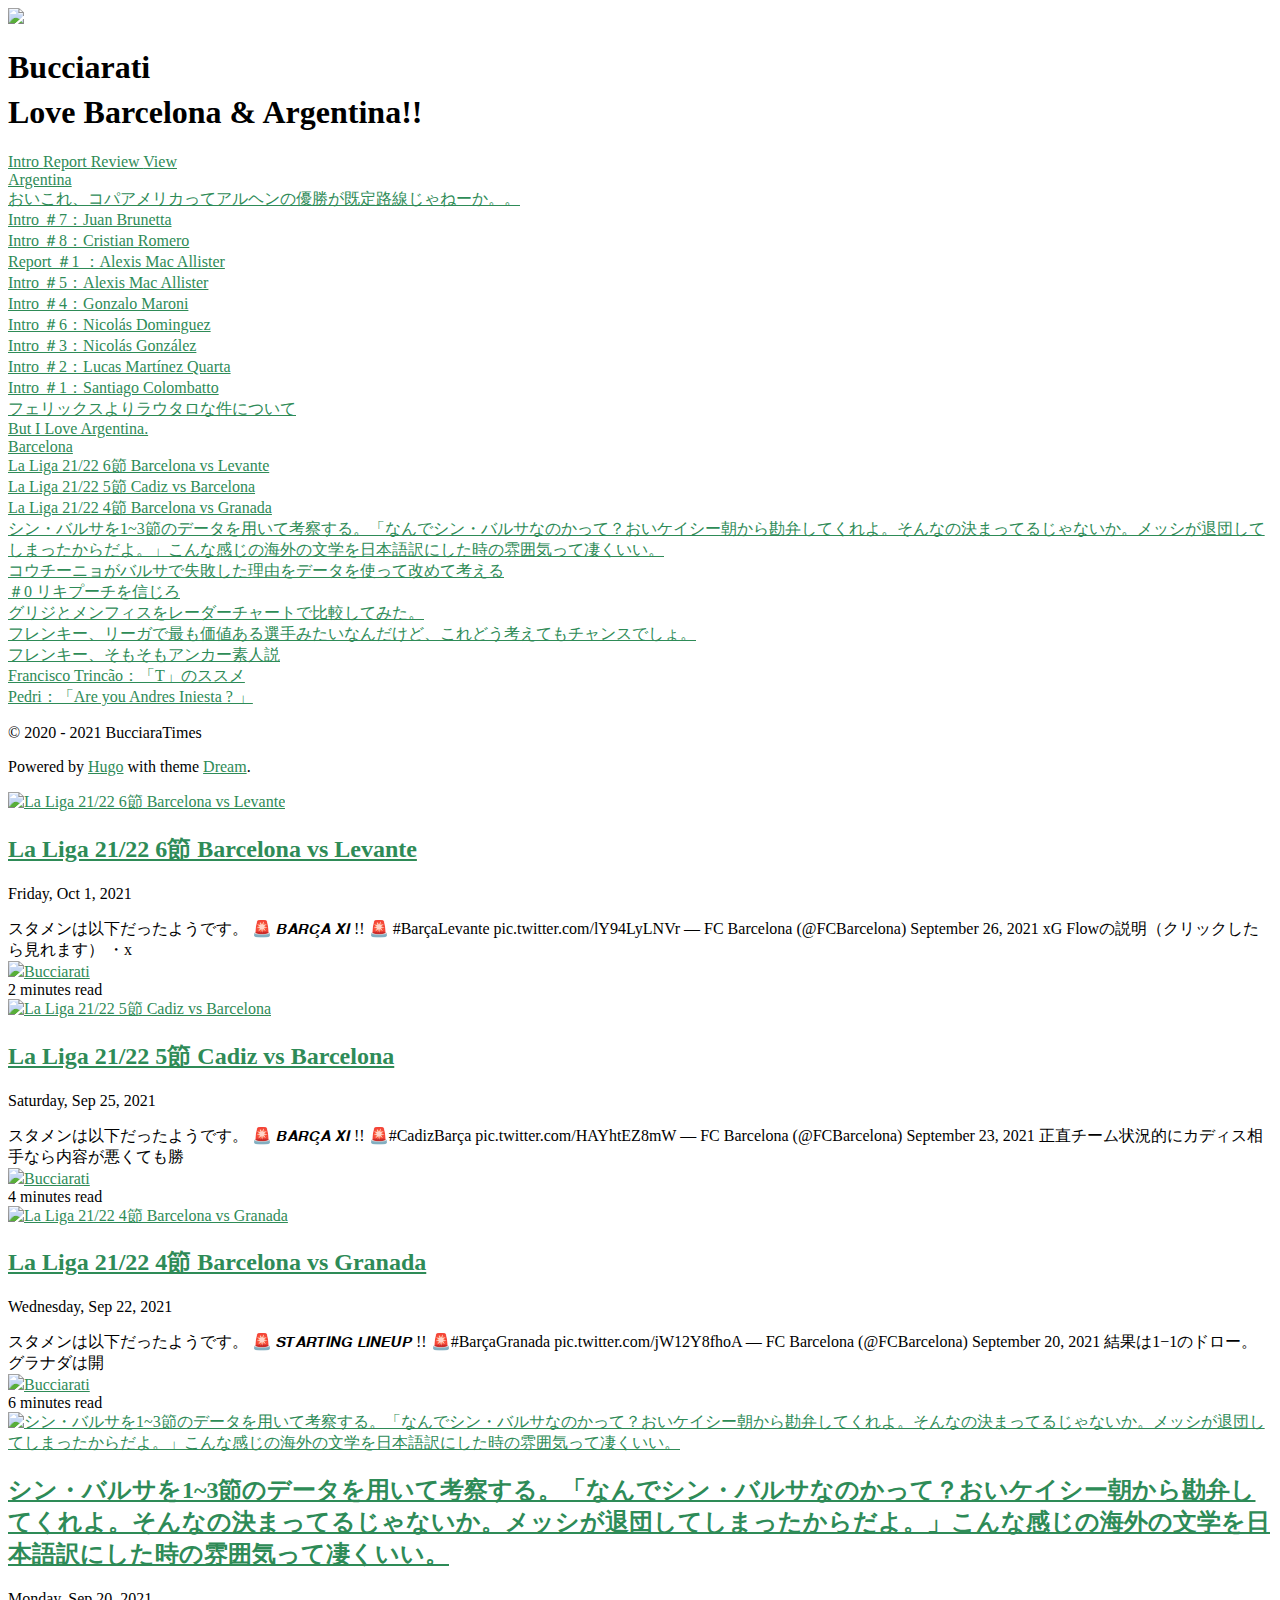
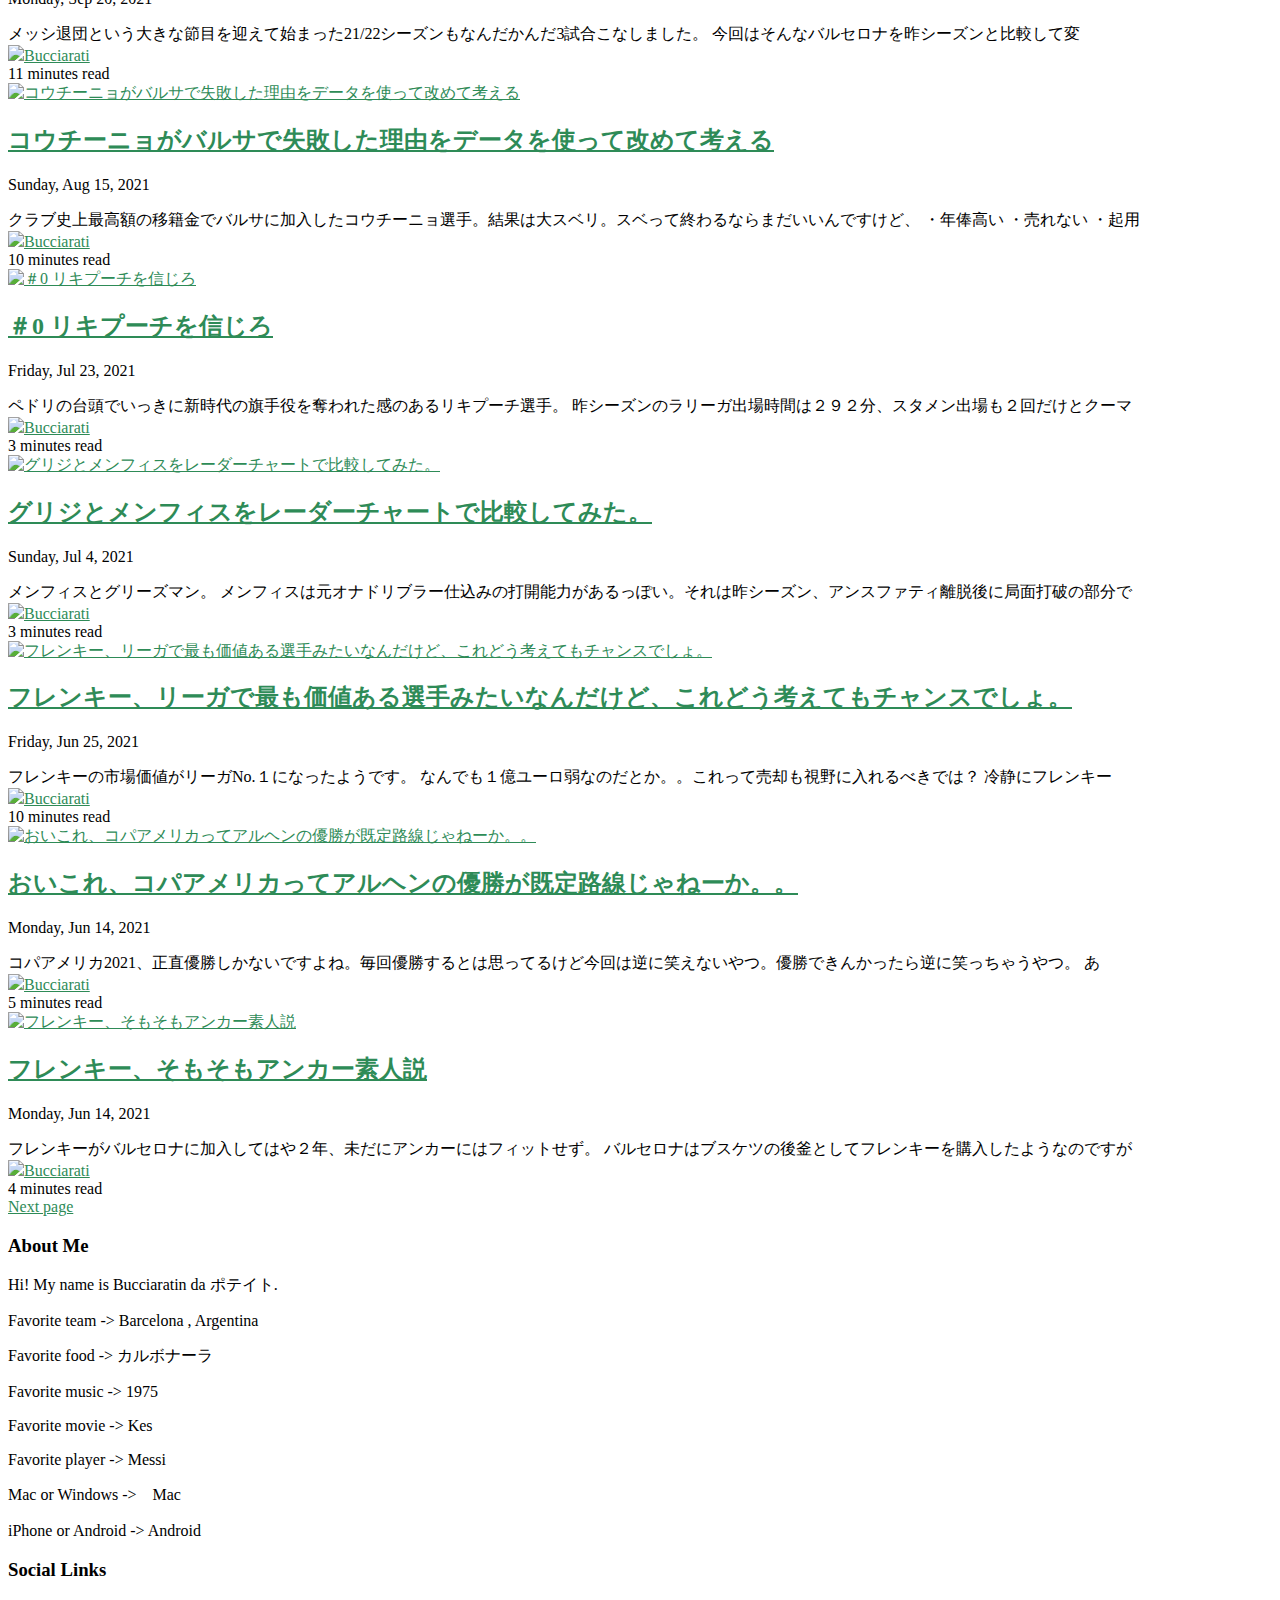
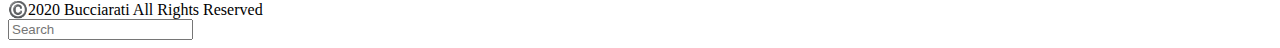
==== public/index.html @ 3378b1eb "settings image" ====
<!DOCTYPE html>
<html lang="ja">
  <head>
    <meta charset="UTF-8" />
    <meta name="viewport" content="width=device-width, initial-scale=1.0" />
    <meta http-equiv="X-UA-Compatible" content="ie=edge" />
    <title>Home | BucciaraTimes</title>

    



<meta name="author" content="Bucciarati" />
<meta name="description" content="Bucciaratimes is weblog site about Football, especially Argentina &amp; Barcelona" />



<meta name="generator" content="Hugo 0.80.0" />

<link rel="canonical" href="https://bucciaratimes.info/" />







  

  



<link rel="stylesheet" href="/css/semantic.min.css" />
<link rel="stylesheet" href="/css/icomoon.css" />
<link rel="stylesheet" href="/css/OverlayScrollbars.min.css" />
<link rel="stylesheet" href="/css/github-markdown.css" />
<link rel="stylesheet" href="/css/site.css" />

<style>
  a:hover {
    text-decoration: underline;
  }

  
  a {
    color: seagreen !important;
  }
  

  
  .inverted a,
  .inverted a:hover {
     color: skyblue !important;
  }
  

  
  body.default {
    

    
    background-image: url(/images/totoro024.jpg);
    
  }
  

  
  body.dark {
    

    
    background-image: url(/images/totoro042.jpg);
    
  }
  
</style>
     
    <link rel="stylesheet" href="/css/custom.css" />
  </head>

  <body class="default">
    
<nav class="ui secondary menu dream-menu">

  <div class="item">
    <i class="large link bullseye icon dream-flip-toggle" title="Flip it!"></i>
  </div>
  <div class="item">
    <i class="large link home icon" title="Home" onclick="window.location.href = 'https:\/\/bucciaratimes.info'"></i>
  </div>
  <div class="item">
    <i class="large link icon theme-switch" onclick="themeSwitch()"></i>
  </div>
  
  <div class="item">
    <i class="large link search icon" onclick="toggleSearch()"></i>
  </div>
  
</nav>

    <div class="flip-container">
      <div class="flipper">
        <section class="front">
          <div class="dream-max-width">
            
<div class="ui relaxed grid dream-grid">
  <div class="sixteen wide mobile eight wide tablet eight wide computer four wide large screen four wide widescreen column dream-column">
    <article class="dream-header">
  <section class="ui top attached center aligned segment">
    <div class="ui small circular image">
      
        <img src="/images/author.jpg">
      
    </div>

    
    <h1 class="ui medium header">
    
      Bucciarati
      <div class="sub header" style="margin-top: 0.5rem;">Love Barcelona &amp; Argentina!!</div>
    
    </h1>
    

    <div class="ui horizontal list">
      
      <a class="item" href="/posts">
        <i class="archive icon" title="Archives"></i>
      </a>
      
      <a class="item" href="/tags">
        <i class="tags icon" title="All Tags"></i>
      </a>
      <a class="item" href="/categories">
        <i class="th list icon" title="All Categories"></i>
      </a>
    </div>
  </section>

  
  <section class="ui attached center aligned segment dream-tags">
    
      
      
      <a class="ui label" href="/tags/intro/" title="Intro">
        Intro
      </a>
    
      
      
      <a class="ui label" href="/tags/report/" title="Report">
        Report
      </a>
    
      
      
      <a class="ui label" href="/tags/review/" title="Review">
        Review
      </a>
    
      
      
      <a class="ui label" href="/tags/view/" title="View">
        View
      </a>
    
  </section>
  

  
  <section class="ui attached segment dream-categories">
    <div class="ui accordion">
      
      
      
      
      

      
        

        
          <div class="title">
            <i class="dropdown icon"></i>
            
            
            <a class="item" href="/categories/argentina/" title="Argentina">
              Argentina
            </a>
          </div>
          <div class="content">
            <div class="ui list">
            
              <div class="item">
                <div class="content">
                  <a class="item" href="/posts/view/copaamerica2021/">おいこれ、コパアメリカってアルヘンの優勝が既定路線じゃねーか。。</a>
                </div>
              </div>
            
              <div class="item">
                <div class="content">
                  <a class="item" href="/posts/intro/brunetta_intro/">Intro ＃7：Juan Brunetta</a>
                </div>
              </div>
            
              <div class="item">
                <div class="content">
                  <a class="item" href="/posts/intro/romero_intro/">Intro ＃8：Cristian Romero</a>
                </div>
              </div>
            
              <div class="item">
                <div class="content">
                  <a class="item" href="/posts/report/mac_report/">Report ＃1 ：Alexis Mac Allister</a>
                </div>
              </div>
            
              <div class="item">
                <div class="content">
                  <a class="item" href="/posts/intro/mac_intro/">Intro ＃5：Alexis Mac Allister</a>
                </div>
              </div>
            
              <div class="item">
                <div class="content">
                  <a class="item" href="/posts/intro/maroni_intro/">Intro ＃4：Gonzalo Maroni</a>
                </div>
              </div>
            
              <div class="item">
                <div class="content">
                  <a class="item" href="/posts/intro/dominguez_intro/">Intro ＃6：Nicolás Dominguez</a>
                </div>
              </div>
            
              <div class="item">
                <div class="content">
                  <a class="item" href="/posts/intro/gonzalez_intro/">Intro ＃3：Nicolás González</a>
                </div>
              </div>
            
              <div class="item">
                <div class="content">
                  <a class="item" href="/posts/intro/quarta_intro/">Intro ＃2：Lucas Martínez Quarta</a>
                </div>
              </div>
            
              <div class="item">
                <div class="content">
                  <a class="item" href="/posts/intro/colombatto_intro/">Intro ＃1：Santiago Colombatto</a>
                </div>
              </div>
            
              <div class="item">
                <div class="content">
                  <a class="item" href="/posts/view/lautaro_view/">フェリックスよりラウタロな件について</a>
                </div>
              </div>
            
              <div class="item">
                <div class="content">
                  <a class="item" href="/posts/view/wcup1/">But I Love Argentina.</a>
                </div>
              </div>
            
            </div>
          </div>
        
      
        

        
          <div class="title">
            <i class="dropdown icon"></i>
            
            
            <a class="item" href="/categories/barcelona/" title="Barcelona">
              Barcelona
            </a>
          </div>
          <div class="content">
            <div class="ui list">
            
              <div class="item">
                <div class="content">
                  <a class="item" href="/posts/match/2122barcelona6/">La Liga 21/22 6節 Barcelona vs Levante</a>
                </div>
              </div>
            
              <div class="item">
                <div class="content">
                  <a class="item" href="/posts/match/2122barcelona5/">La Liga 21/22 5節 Cadiz vs Barcelona</a>
                </div>
              </div>
            
              <div class="item">
                <div class="content">
                  <a class="item" href="/posts/match/2122barcelona4/">La Liga 21/22 4節 Barcelona vs Granada</a>
                </div>
              </div>
            
              <div class="item">
                <div class="content">
                  <a class="item" href="/posts/match/new_barca/">シン・バルサを1~3節のデータを用いて考察する。「なんでシン・バルサなのかって？おいケイシー朝から勘弁してくれよ。そんなの決まってるじゃないか。メッシが退団してしまったからだよ。」こんな感じの海外の文学を日本語訳にした時の雰囲気って凄くいい。</a>
                </div>
              </div>
            
              <div class="item">
                <div class="content">
                  <a class="item" href="/posts/view/goodbyecoutinho/">コウチーニョがバルサで失敗した理由をデータを使って改めて考える</a>
                </div>
              </div>
            
              <div class="item">
                <div class="content">
                  <a class="item" href="/posts/view/trustriqui/">＃0 リキプーチを信じろ</a>
                </div>
              </div>
            
              <div class="item">
                <div class="content">
                  <a class="item" href="/posts/report/griezmemphisshot/">グリジとメンフィスをレーダーチャートで比較してみた。</a>
                </div>
              </div>
            
              <div class="item">
                <div class="content">
                  <a class="item" href="/posts/report/frenkieonsale/">フレンキー、リーガで最も価値ある選手みたいなんだけど、これどう考えてもチャンスでしょ。</a>
                </div>
              </div>
            
              <div class="item">
                <div class="content">
                  <a class="item" href="/posts/report/frenkie2021/">フレンキー、そもそもアンカー素人説</a>
                </div>
              </div>
            
              <div class="item">
                <div class="content">
                  <a class="item" href="/posts/view/trinc%C3%A3o_view/">Francisco Trincão：「T」のススメ</a>
                </div>
              </div>
            
              <div class="item">
                <div class="content">
                  <a class="item" href="/posts/view/pedri_view/">Pedri：「Are you Andres Iniesta ? 」</a>
                </div>
              </div>
            
            </div>
          </div>
        
      

      
    </div>
  </section>
  

  <section class="ui attached segment header-socials">
    <nav class="ui secondary menu dream-menu dream-socials">
  
    <div class="item">
      <a href="/index.xml">
        <i class=" rss square icon" title="RSS"></i>
      </a>
    </div>
  
  
    <div class="item">
      <a href="mailto:bucciaratimes@gmail.com">
        <i class=" mail icon" title="Email"></i>
      </a>
    </div>
  

  
    <div class="item">
      <a href="https://twitter.com/@Bucciaratimes" target="_blank">
        <i class=" twitter icon" title="Twitter"></i>
      </a>
    </div>
  

  

  

  

  

  

  

  
</nav>

  </section>

  <section class="ui bottom attached center aligned segment">
    
      <p>© 2020 - 2021 BucciaraTimes</p>
    

    <p>Powered by <a href="https://gohugo.io/" target="_blank">Hugo</a> with theme <a href="https://github.com/g1eny0ung/hugo-theme-dream" target="_blank">Dream</a>.</p>

    
  </section>
</article>

  </div>

  
  
  
    <div class="sixteen wide mobile eight wide tablet eight wide computer four wide large screen four wide widescreen column dream-column">
      <article class="ui attached segment card dream-card">
  <a class="image" href="https://bucciaratimes.info/posts/match/2122barcelona6/">
    
      <img src="/images/report/match2122_6/cover.jpg" alt="La Liga 21/22 6節 Barcelona vs Levante" />
    
  </a>

  <div class="content">
    <h2 class="ui medium header">
      <a href="/posts/match/2122barcelona6/">La Liga 21/22 6節 Barcelona vs Levante</a>
    </h2>
    <div class="meta">
      <p class="date">Friday, Oct 1, 2021</p>
    </div>
    <div class="description">
      スタメンは以下だったようです。 🚨 𝘽𝘼𝙍𝘾̧𝘼 𝙓𝙄 !! 🚨 #BarçaLevante pic.twitter.com/lY94LyLNVr &mdash; FC Barcelona (@FCBarcelona) September 26, 2021 xG Flowの説明（クリックしたら見れます） ・x
    </div>
  </div>

  <div class="extra content">
    <div class="author"><img class="ui avatar image" src="/images/author.jpg" /><a href="https://twitter.com/Bucciaratimes" target="_blank">Bucciarati</a></div>
    <div class="reading-time">
      <i class="clock icon"></i>2 minutes read</div>
  </div>
</article>

    </div>
  
    <div class="sixteen wide mobile eight wide tablet eight wide computer four wide large screen four wide widescreen column dream-column">
      <article class="ui attached segment card dream-card">
  <a class="image" href="https://bucciaratimes.info/posts/match/2122barcelona5/">
    
      <img src="/images/report/match2122_5/cover.jpg" alt="La Liga 21/22 5節 Cadiz vs Barcelona" />
    
  </a>

  <div class="content">
    <h2 class="ui medium header">
      <a href="/posts/match/2122barcelona5/">La Liga 21/22 5節 Cadiz vs Barcelona</a>
    </h2>
    <div class="meta">
      <p class="date">Saturday, Sep 25, 2021</p>
    </div>
    <div class="description">
      スタメンは以下だったようです。 🚨 𝘽𝘼𝙍𝘾̧𝘼 𝙓𝙄 !! 🚨#CadizBarça pic.twitter.com/HAYhtEZ8mW &mdash; FC Barcelona (@FCBarcelona) September 23, 2021 正直チーム状況的にカディス相手なら内容が悪くても勝
    </div>
  </div>

  <div class="extra content">
    <div class="author"><img class="ui avatar image" src="/images/author.jpg" /><a href="https://twitter.com/Bucciaratimes" target="_blank">Bucciarati</a></div>
    <div class="reading-time">
      <i class="clock icon"></i>4 minutes read</div>
  </div>
</article>

    </div>
  
    <div class="sixteen wide mobile eight wide tablet eight wide computer four wide large screen four wide widescreen column dream-column">
      <article class="ui attached segment card dream-card">
  <a class="image" href="https://bucciaratimes.info/posts/match/2122barcelona4/">
    
      <img src="/images/report/match2122_4/cover.jpg" alt="La Liga 21/22 4節 Barcelona vs Granada" />
    
  </a>

  <div class="content">
    <h2 class="ui medium header">
      <a href="/posts/match/2122barcelona4/">La Liga 21/22 4節 Barcelona vs Granada</a>
    </h2>
    <div class="meta">
      <p class="date">Wednesday, Sep 22, 2021</p>
    </div>
    <div class="description">
      スタメンは以下だったようです。 🚨 𝙎𝙏𝘼𝙍𝙏𝙄𝙉𝙂 𝙇𝙄𝙉𝙀𝙐𝙋 !! 🚨#BarçaGranada pic.twitter.com/jW12Y8fhoA &mdash; FC Barcelona (@FCBarcelona) September 20, 2021 結果は1−1のドロー。 グラナダは開
    </div>
  </div>

  <div class="extra content">
    <div class="author"><img class="ui avatar image" src="/images/author.jpg" /><a href="https://twitter.com/Bucciaratimes" target="_blank">Bucciarati</a></div>
    <div class="reading-time">
      <i class="clock icon"></i>6 minutes read</div>
  </div>
</article>

    </div>
  
    <div class="sixteen wide mobile eight wide tablet eight wide computer four wide large screen four wide widescreen column dream-column">
      <article class="ui attached segment card dream-card">
  <a class="image" href="https://bucciaratimes.info/posts/match/new_barca/">
    
      <img src="/images/report/match2122_123/cover.jpg" alt="シン・バルサを1~3節のデータを用いて考察する。「なんでシン・バルサなのかって？おいケイシー朝から勘弁してくれよ。そんなの決まってるじゃないか。メッシが退団してしまったからだよ。」こんな感じの海外の文学を日本語訳にした時の雰囲気って凄くいい。" />
    
  </a>

  <div class="content">
    <h2 class="ui medium header">
      <a href="/posts/match/new_barca/">シン・バルサを1~3節のデータを用いて考察する。「なんでシン・バルサなのかって？おいケイシー朝から勘弁してくれよ。そんなの決まってるじゃないか。メッシが退団してしまったからだよ。」こんな感じの海外の文学を日本語訳にした時の雰囲気って凄くいい。</a>
    </h2>
    <div class="meta">
      <p class="date">Monday, Sep 20, 2021</p>
    </div>
    <div class="description">
      メッシ退団という大きな節目を迎えて始まった21/22シーズンもなんだかんだ3試合こなしました。 今回はそんなバルセロナを昨シーズンと比較して変
    </div>
  </div>

  <div class="extra content">
    <div class="author"><img class="ui avatar image" src="/images/author.jpg" /><a href="https://twitter.com/Bucciaratimes" target="_blank">Bucciarati</a></div>
    <div class="reading-time">
      <i class="clock icon"></i>11 minutes read</div>
  </div>
</article>

    </div>
  
    <div class="sixteen wide mobile eight wide tablet eight wide computer four wide large screen four wide widescreen column dream-column">
      <article class="ui attached segment card dream-card">
  <a class="image" href="https://bucciaratimes.info/posts/view/goodbyecoutinho/">
    
      <img src="/images/coutinhoCover3.jpg" alt="コウチーニョがバルサで失敗した理由をデータを使って改めて考える" />
    
  </a>

  <div class="content">
    <h2 class="ui medium header">
      <a href="/posts/view/goodbyecoutinho/">コウチーニョがバルサで失敗した理由をデータを使って改めて考える</a>
    </h2>
    <div class="meta">
      <p class="date">Sunday, Aug 15, 2021</p>
    </div>
    <div class="description">
      クラブ史上最高額の移籍金でバルサに加入したコウチーニョ選手。結果は大スベリ。スベって終わるならまだいいんですけど、 ・年俸高い ・売れない ・起用
    </div>
  </div>

  <div class="extra content">
    <div class="author"><img class="ui avatar image" src="/images/author.jpg" /><a href="https://twitter.com/Bucciaratimes" target="_blank">Bucciarati</a></div>
    <div class="reading-time">
      <i class="clock icon"></i>10 minutes read</div>
  </div>
</article>

    </div>
  
    <div class="sixteen wide mobile eight wide tablet eight wide computer four wide large screen four wide widescreen column dream-column">
      <article class="ui attached segment card dream-card">
  <a class="image" href="https://bucciaratimes.info/posts/view/trustriqui/">
    
      <img src="/images/riquiImage3.jpg" alt="＃0 リキプーチを信じろ" />
    
  </a>

  <div class="content">
    <h2 class="ui medium header">
      <a href="/posts/view/trustriqui/">＃0 リキプーチを信じろ</a>
    </h2>
    <div class="meta">
      <p class="date">Friday, Jul 23, 2021</p>
    </div>
    <div class="description">
      ペドリの台頭でいっきに新時代の旗手役を奪われた感のあるリキプーチ選手。 昨シーズンのラリーガ出場時間は２９２分、スタメン出場も２回だけとクーマ
    </div>
  </div>

  <div class="extra content">
    <div class="author"><img class="ui avatar image" src="/images/author.jpg" /><a href="https://twitter.com/Bucciaratimes" target="_blank">Bucciarati</a></div>
    <div class="reading-time">
      <i class="clock icon"></i>3 minutes read</div>
  </div>
</article>

    </div>
  
    <div class="sixteen wide mobile eight wide tablet eight wide computer four wide large screen four wide widescreen column dream-column">
      <article class="ui attached segment card dream-card">
  <a class="image" href="https://bucciaratimes.info/posts/report/griezmemphisshot/">
    
      <img src="/images/report/griDe2.png" alt="グリジとメンフィスをレーダーチャートで比較してみた。" />
    
  </a>

  <div class="content">
    <h2 class="ui medium header">
      <a href="/posts/report/griezmemphisshot/">グリジとメンフィスをレーダーチャートで比較してみた。</a>
    </h2>
    <div class="meta">
      <p class="date">Sunday, Jul 4, 2021</p>
    </div>
    <div class="description">
      メンフィスとグリーズマン。 メンフィスは元オナドリブラー仕込みの打開能力があるっぽい。それは昨シーズン、アンスファティ離脱後に局面打破の部分で
    </div>
  </div>

  <div class="extra content">
    <div class="author"><img class="ui avatar image" src="/images/author.jpg" /><a href="https://twitter.com/Bucciaratimes" target="_blank">Bucciarati</a></div>
    <div class="reading-time">
      <i class="clock icon"></i>3 minutes read</div>
  </div>
</article>

    </div>
  
    <div class="sixteen wide mobile eight wide tablet eight wide computer four wide large screen four wide widescreen column dream-column">
      <article class="ui attached segment card dream-card">
  <a class="image" href="https://bucciaratimes.info/posts/report/frenkieonsale/">
    
      <img src="/images/report/frenkie_cover2.jpg" alt="フレンキー、リーガで最も価値ある選手みたいなんだけど、これどう考えてもチャンスでしょ。" />
    
  </a>

  <div class="content">
    <h2 class="ui medium header">
      <a href="/posts/report/frenkieonsale/">フレンキー、リーガで最も価値ある選手みたいなんだけど、これどう考えてもチャンスでしょ。</a>
    </h2>
    <div class="meta">
      <p class="date">Friday, Jun 25, 2021</p>
    </div>
    <div class="description">
      フレンキーの市場価値がリーガNo.１になったようです。 なんでも１億ユーロ弱なのだとか。。これって売却も視野に入れるべきでは？ 冷静にフレンキー
    </div>
  </div>

  <div class="extra content">
    <div class="author"><img class="ui avatar image" src="/images/author.jpg" /><a href="https://twitter.com/Bucciaratimes" target="_blank">Bucciarati</a></div>
    <div class="reading-time">
      <i class="clock icon"></i>10 minutes read</div>
  </div>
</article>

    </div>
  
    <div class="sixteen wide mobile eight wide tablet eight wide computer four wide large screen four wide widescreen column dream-column">
      <article class="ui attached segment card dream-card">
  <a class="image" href="https://bucciaratimes.info/posts/view/copaamerica2021/">
    
      <img src="/images/argenCopa.jpeg" alt="おいこれ、コパアメリカってアルヘンの優勝が既定路線じゃねーか。。" />
    
  </a>

  <div class="content">
    <h2 class="ui medium header">
      <a href="/posts/view/copaamerica2021/">おいこれ、コパアメリカってアルヘンの優勝が既定路線じゃねーか。。</a>
    </h2>
    <div class="meta">
      <p class="date">Monday, Jun 14, 2021</p>
    </div>
    <div class="description">
      コパアメリカ2021、正直優勝しかないですよね。毎回優勝するとは思ってるけど今回は逆に笑えないやつ。優勝できんかったら逆に笑っちゃうやつ。 あ
    </div>
  </div>

  <div class="extra content">
    <div class="author"><img class="ui avatar image" src="/images/author.jpg" /><a href="https://twitter.com/Bucciaratimes" target="_blank">Bucciarati</a></div>
    <div class="reading-time">
      <i class="clock icon"></i>5 minutes read</div>
  </div>
</article>

    </div>
  
    <div class="sixteen wide mobile eight wide tablet eight wide computer four wide large screen four wide widescreen column dream-column">
      <article class="ui attached segment card dream-card">
  <a class="image" href="https://bucciaratimes.info/posts/report/frenkie2021/">
    
      <img src="/images/frenkieImage2.jpg" alt="フレンキー、そもそもアンカー素人説" />
    
  </a>

  <div class="content">
    <h2 class="ui medium header">
      <a href="/posts/report/frenkie2021/">フレンキー、そもそもアンカー素人説</a>
    </h2>
    <div class="meta">
      <p class="date">Monday, Jun 14, 2021</p>
    </div>
    <div class="description">
      フレンキーがバルセロナに加入してはや２年、未だにアンカーにはフィットせず。 バルセロナはブスケツの後釜としてフレンキーを購入したようなのですが
    </div>
  </div>

  <div class="extra content">
    <div class="author"><img class="ui avatar image" src="/images/author.jpg" /><a href="https://twitter.com/Bucciaratimes" target="_blank">Bucciarati</a></div>
    <div class="reading-time">
      <i class="clock icon"></i>4 minutes read</div>
  </div>
</article>

    </div>
  

  <div class="sixteen wide mobile eight wide tablet eight wide computer four wide large screen four wide widescreen column dream-column">
    


<article class="ui attached center aligned segment card dream-card">
  <div class="content">
    <div class="ui medium header">
      <a href="/page/2/" title="Next page">
        Next page
      </a>
    </div>
  </div>
</article>


  </div>
</div>

          </div>
        </section>
        <section class="back">
          <div class="dream-max-width">
            <div class="ui centered relaxed grid dream-grid dream-back">
  
  
  
    <section class="sixteen wide mobile eight wide tablet four wide computer column dream-column">
      <article>
        <div class="ui top attached segment">
          <h3 class="ui header">About Me</h3>
        </div>
        <div class="ui bottom attached segment markdown-body">
          <p>Hi! My name is Bucciaratin da ポテイト.</p>
<p>Favorite team -&gt; Barcelona , Argentina</p>
<p>Favorite food -&gt; カルボナーラ</p>
<p>Favorite music -&gt; 1975</p>
<p>Favorite movie -&gt; Kes</p>
<p>Favorite player -&gt; Messi</p>
<p>Mac or Windows -&gt;　Mac</p>
<p>iPhone or Android -&gt; Android</p>

        </div>
      </article>
    </section>
  

  <section class="sixteen wide mobile eight wide tablet four wide computer column dream-column">
    <article>
      <div class="ui top attached segment">
        <h3 class="ui header">Social Links</h3>
      </div>
      <div class="ui bottom attached segment">
        <nav class="ui secondary menu dream-menu dream-socials">
  
    <div class="item">
      <a href="/index.xml">
        <i class="large rss square icon" title="RSS"></i>
      </a>
    </div>
  
  
    <div class="item">
      <a href="mailto:bucciaratimes@gmail.com">
        <i class="large mail icon" title="Email"></i>
      </a>
    </div>
  

  
    <div class="item">
      <a href="https://twitter.com/@Bucciaratimes" target="_blank">
        <i class="large twitter icon" title="Twitter"></i>
      </a>
    </div>
  

  

  

  

  

  

  

  
</nav>

      </div>
    </article>
  </section>

  <section class="sixteen wide mobile eight wide tablet four wide computer column dream-column">
    
      <footer class="ui segment">
        ©️2020 Bucciarati All Rights Reserved
      </footer>
    
  </section>

  
    
      <section class="sixteen wide mobile eight wide tablet eight wide computer column dream-column">
        <footer class="ui segment">
          <div id="disqus_thread"></div>
          <script>
            


            var disqus_config = function () {
              this.page.url = 'https:\/\/bucciaratimes.info\/';  
              this.page.identifier = '/'; 
            };

            (function() { 
              var d = document, s = d.createElement('script');
              s.src = 'https://' + 'Bucciarati' + '.disqus.com/embed.js';
              s.setAttribute('data-timestamp', +new Date());
              (d.head || d.body).appendChild(s);
            })();
          </script>
          <noscript>Please enable JavaScript to view the <a href="https://disqus.com/?ref_noscript">comments powered by Disqus.</a></noscript>
        </footer>
      </section>
    
  
</div>

          </div>
        </section>
      </div>
    </div>

    <script>
  window.defaultDark =  true 
  window.backgroundDark = ""
  window.backgroundImageDark = "/images/totoro042.jpg"
  window.darkNav =  true 
  window.hasTwitterEmbed =  true 

  if (window.hasTwitterEmbed) {
    
    window.twttr = (function (d, s, id) {
      var js,
        fjs = d.getElementsByTagName(s)[0],
        t = window.twttr || {}
      if (d.getElementById(id)) return t
      js = d.createElement(s)
      js.id = id
      js.src = 'https://platform.twitter.com/widgets.js'
      fjs.parentNode.insertBefore(js, fjs)

      t._e = []
      t.ready = function (f) {
        t._e.push(f)
      }

      return t
    })(document, 'script', 'twitter-wjs')
  }
</script>
<script src="/js/jquery.min.js"></script>
<script src="/js/semantic.min.js"></script>
<script src="/js/jquery.overlayScrollbars.min.js"></script>
<script src="/js/header.js"></script>
<script src="/js/main.js"></script>
<script src="/js/theme.js"></script>

    
<script src="/js/imagesloaded.pkgd.min.js"></script>
<script src="/js/masonry.pkgd.min.js"></script>
<script src="/js/grid.js"></script>


    
      <div class="ui inverted segment" id="dream-search">
  <div class="ui search">
    <div class="ui transparent input">
      <input class="prompt" type="text" placeholder="Search" />
    </div>
    <div class="results"></div>
  </div>
</div>
<script>
  $(document).ready(function () {
    $.getJSON('https:\/\/bucciaratimes.info/index.json', function (data) {
      $('.ui.search').search({
        source: data,
        searchFields: ['title'],
        showNoResults: true,
      })
    })
  })
</script>
<script src="/js/search.js"></script>

    

    

    
      
<script type="application/javascript">
var doNotTrack = false;
if (!doNotTrack) {
	window.ga=window.ga||function(){(ga.q=ga.q||[]).push(arguments)};ga.l=+new Date;
	ga('create', 'UA-190315712-1', 'auto');
	
	ga('send', 'pageview');
}
</script>
<script async src='https://www.google-analytics.com/analytics.js'></script>

    
  </body>
</html>
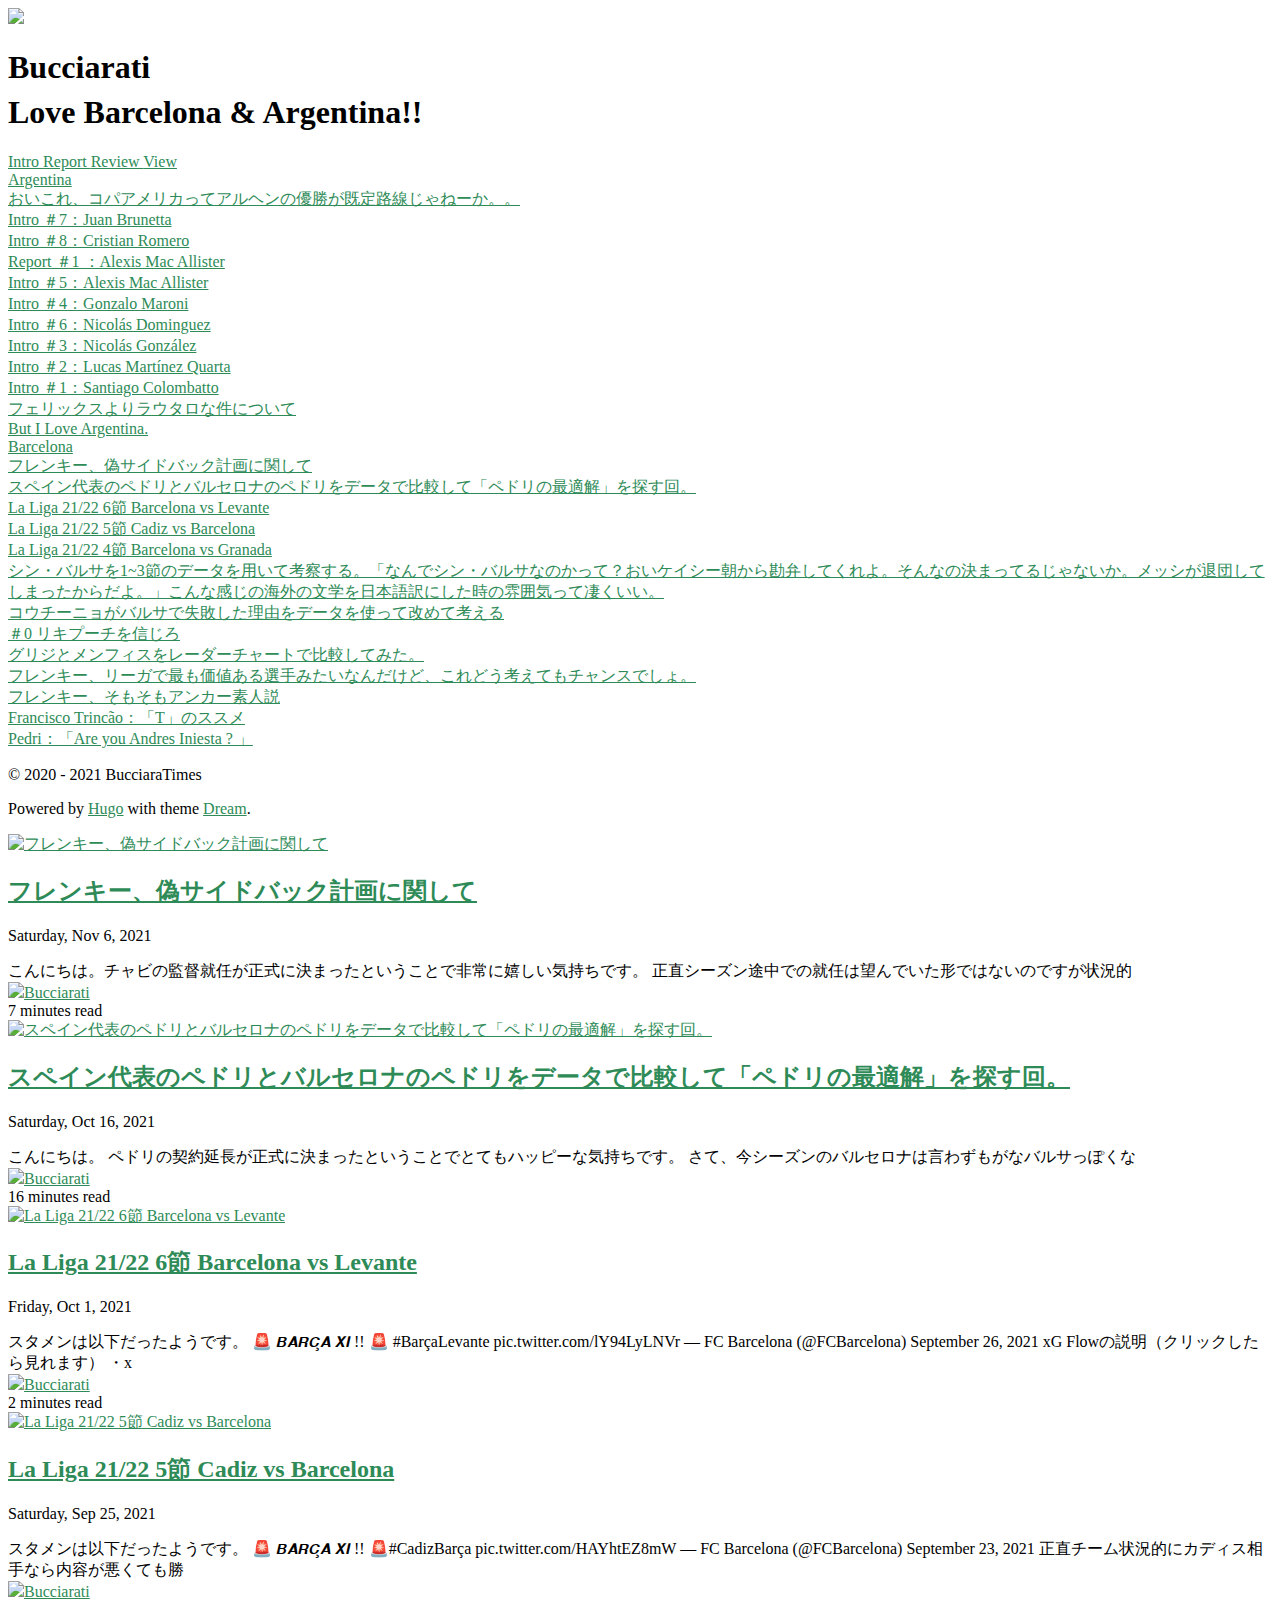
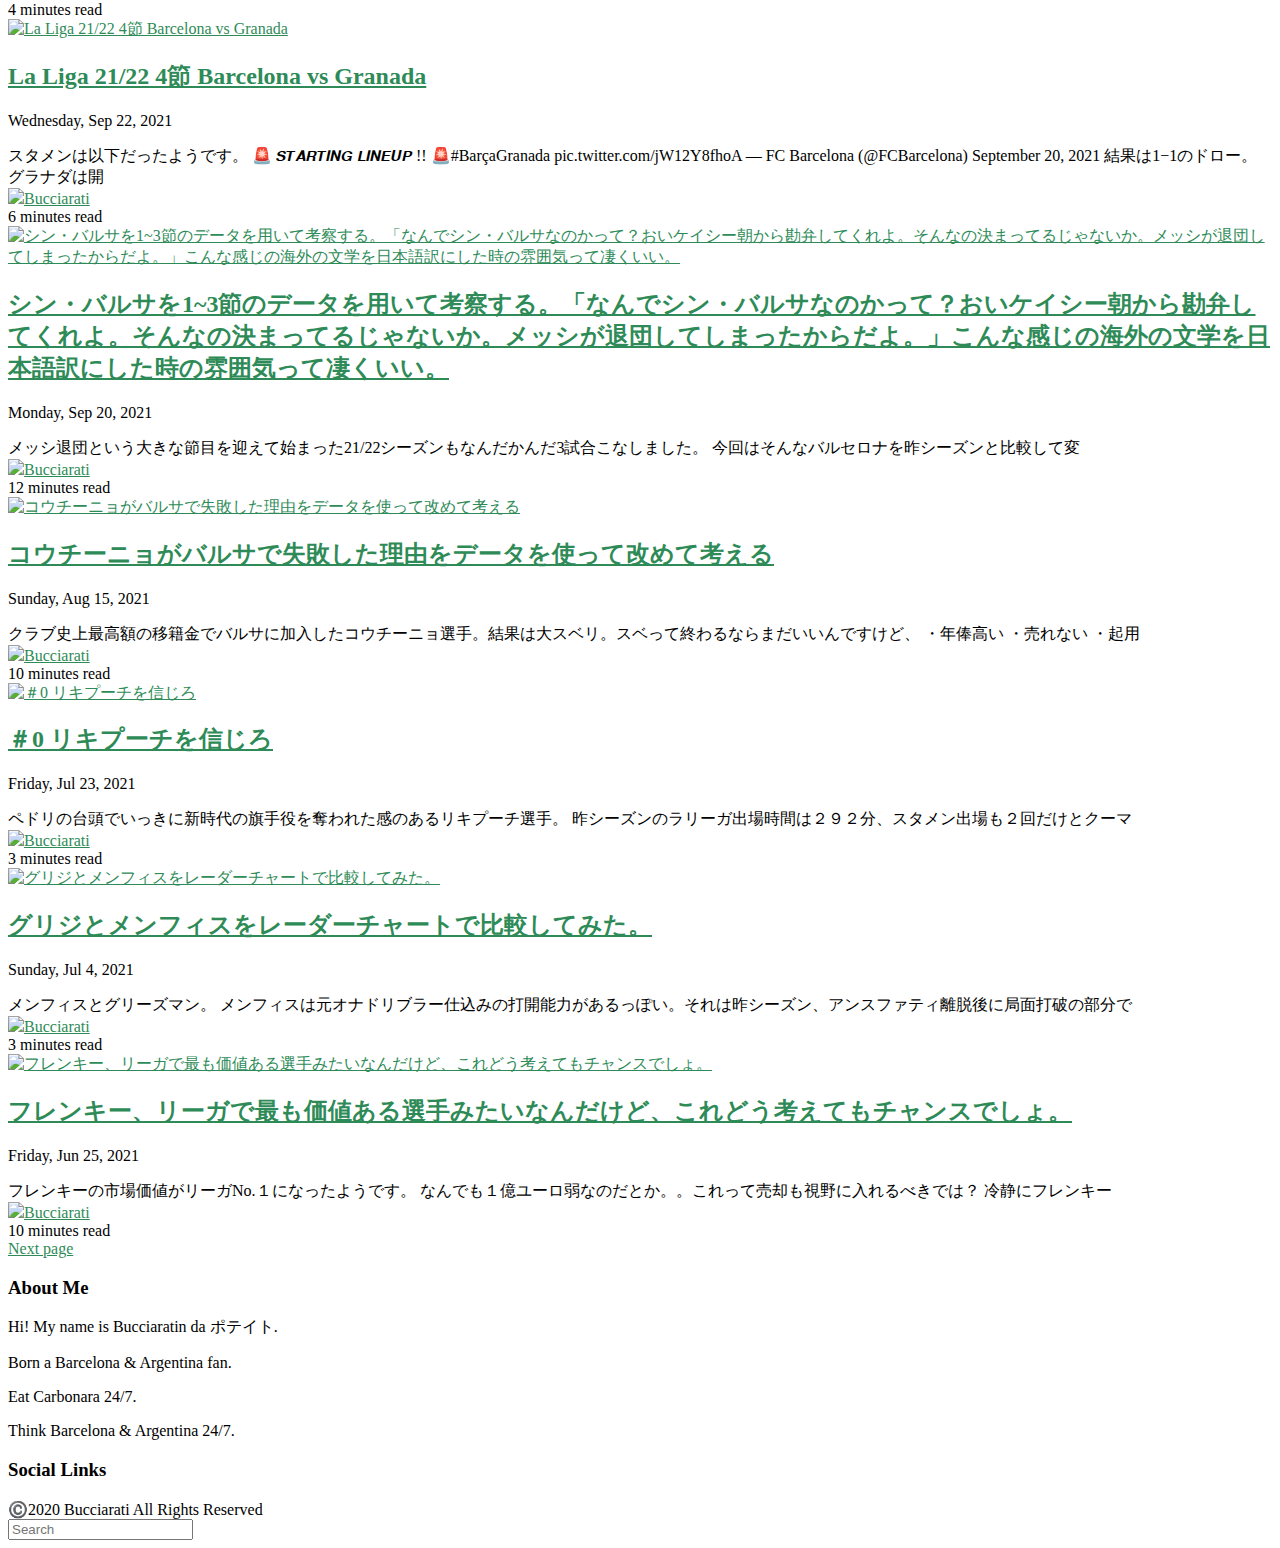
==== commit 33c380a8: "repair foldar name" ====
--- a/public/index.html
+++ b/public/index.html
@@ -25,9 +25,9 @@
 
 
 
-  
-
-  
+
+
+
 
 
 
@@ -194,7 +194,7 @@
             
               <div class="item">
                 <div class="content">
-                  <a class="item" href="/posts/view/copaamerica2021/">おいこれ、コパアメリカってアルヘンの優勝が既定路線じゃねーか。。</a>
+                  <a class="item" href="/posts/report/copaargen2021/">おいこれ、コパアメリカってアルヘンの優勝が既定路線じゃねーか。。</a>
                 </div>
               </div>
             
@@ -254,13 +254,13 @@
             
               <div class="item">
                 <div class="content">
-                  <a class="item" href="/posts/view/lautaro_view/">フェリックスよりラウタロな件について</a>
-                </div>
-              </div>
-            
-              <div class="item">
-                <div class="content">
-                  <a class="item" href="/posts/view/wcup1/">But I Love Argentina.</a>
+                  <a class="item" href="/posts/report/lautarofelix/">フェリックスよりラウタロな件について</a>
+                </div>
+              </div>
+            
+              <div class="item">
+                <div class="content">
+                  <a class="item" href="/posts/report/roadtovictory0/">But I Love Argentina.</a>
                 </div>
               </div>
             
@@ -284,6 +284,18 @@
             
               <div class="item">
                 <div class="content">
+                  <a class="item" href="/posts/report/frenkieinvertedfullback/">フレンキー、偽サイドバック計画に関して</a>
+                </div>
+              </div>
+            
+              <div class="item">
+                <div class="content">
+                  <a class="item" href="/posts/report/pedridiffbancaspain/">スペイン代表のペドリとバルセロナのペドリをデータで比較して「ペドリの最適解」を探す回。</a>
+                </div>
+              </div>
+            
+              <div class="item">
+                <div class="content">
                   <a class="item" href="/posts/match/2122barcelona6/">La Liga 21/22 6節 Barcelona vs Levante</a>
                 </div>
               </div>
@@ -302,25 +314,25 @@
             
               <div class="item">
                 <div class="content">
-                  <a class="item" href="/posts/match/new_barca/">シン・バルサを1~3節のデータを用いて考察する。「なんでシン・バルサなのかって？おいケイシー朝から勘弁してくれよ。そんなの決まってるじゃないか。メッシが退団してしまったからだよ。」こんな感じの海外の文学を日本語訳にした時の雰囲気って凄くいい。</a>
-                </div>
-              </div>
-            
-              <div class="item">
-                <div class="content">
-                  <a class="item" href="/posts/view/goodbyecoutinho/">コウチーニョがバルサで失敗した理由をデータを使って改めて考える</a>
-                </div>
-              </div>
-            
-              <div class="item">
-                <div class="content">
-                  <a class="item" href="/posts/view/trustriqui/">＃0 リキプーチを信じろ</a>
-                </div>
-              </div>
-            
-              <div class="item">
-                <div class="content">
-                  <a class="item" href="/posts/report/griezmemphisshot/">グリジとメンフィスをレーダーチャートで比較してみた。</a>
+                  <a class="item" href="/posts/match/2122new_barca/">シン・バルサを1~3節のデータを用いて考察する。「なんでシン・バルサなのかって？おいケイシー朝から勘弁してくれよ。そんなの決まってるじゃないか。メッシが退団してしまったからだよ。」こんな感じの海外の文学を日本語訳にした時の雰囲気って凄くいい。</a>
+                </div>
+              </div>
+            
+              <div class="item">
+                <div class="content">
+                  <a class="item" href="/posts/report/goodbyecoutinho/">コウチーニョがバルサで失敗した理由をデータを使って改めて考える</a>
+                </div>
+              </div>
+            
+              <div class="item">
+                <div class="content">
+                  <a class="item" href="/posts/report/trustriqui/">＃0 リキプーチを信じろ</a>
+                </div>
+              </div>
+            
+              <div class="item">
+                <div class="content">
+                  <a class="item" href="/posts/report/shotcomparegrimem/">グリジとメンフィスをレーダーチャートで比較してみた。</a>
                 </div>
               </div>
             
@@ -332,19 +344,19 @@
             
               <div class="item">
                 <div class="content">
-                  <a class="item" href="/posts/report/frenkie2021/">フレンキー、そもそもアンカー素人説</a>
-                </div>
-              </div>
-            
-              <div class="item">
-                <div class="content">
-                  <a class="item" href="/posts/view/trinc%C3%A3o_view/">Francisco Trincão：「T」のススメ</a>
-                </div>
-              </div>
-            
-              <div class="item">
-                <div class="content">
-                  <a class="item" href="/posts/view/pedri_view/">Pedri：「Are you Andres Iniesta ? 」</a>
+                  <a class="item" href="/posts/report/frenkiepivotebiginner/">フレンキー、そもそもアンカー素人説</a>
+                </div>
+              </div>
+            
+              <div class="item">
+                <div class="content">
+                  <a class="item" href="/posts/report/trincaoisnewstar/">Francisco Trincão：「T」のススメ</a>
+                </div>
+              </div>
+            
+              <div class="item">
+                <div class="content">
+                  <a class="item" href="/posts/report/pedriisnewiniesta/">Pedri：「Are you Andres Iniesta ? 」</a>
                 </div>
               </div>
             
@@ -415,6 +427,64 @@
 
   
   
+  
+    <div class="sixteen wide mobile eight wide tablet eight wide computer four wide large screen four wide widescreen column dream-column">
+      <article class="ui attached segment card dream-card">
+  <a class="image" href="https://bucciaratimes.info/posts/report/frenkieinvertedfullback/">
+    
+      <img src="/images/report/frenkie3BackSis/cover.jpg" alt="フレンキー、偽サイドバック計画に関して" />
+    
+  </a>
+
+  <div class="content">
+    <h2 class="ui medium header">
+      <a href="/posts/report/frenkieinvertedfullback/">フレンキー、偽サイドバック計画に関して</a>
+    </h2>
+    <div class="meta">
+      <p class="date">Saturday, Nov 6, 2021</p>
+    </div>
+    <div class="description">
+      こんにちは。チャビの監督就任が正式に決まったということで非常に嬉しい気持ちです。 正直シーズン途中での就任は望んでいた形ではないのですが状況的
+    </div>
+  </div>
+
+  <div class="extra content">
+    <div class="author"><img class="ui avatar image" src="/images/author.jpg" /><a href="https://twitter.com/Bucciaratimes" target="_blank">Bucciarati</a></div>
+    <div class="reading-time">
+      <i class="clock icon"></i>7 minutes read</div>
+  </div>
+</article>
+
+    </div>
+  
+    <div class="sixteen wide mobile eight wide tablet eight wide computer four wide large screen four wide widescreen column dream-column">
+      <article class="ui attached segment card dream-card">
+  <a class="image" href="https://bucciaratimes.info/posts/report/pedridiffbancaspain/">
+    
+      <img src="/images/report/pedriFor/cover.jpg" alt="スペイン代表のペドリとバルセロナのペドリをデータで比較して「ペドリの最適解」を探す回。" />
+    
+  </a>
+
+  <div class="content">
+    <h2 class="ui medium header">
+      <a href="/posts/report/pedridiffbancaspain/">スペイン代表のペドリとバルセロナのペドリをデータで比較して「ペドリの最適解」を探す回。</a>
+    </h2>
+    <div class="meta">
+      <p class="date">Saturday, Oct 16, 2021</p>
+    </div>
+    <div class="description">
+      こんにちは。 ペドリの契約延長が正式に決まったということでとてもハッピーな気持ちです。 さて、今シーズンのバルセロナは言わずもがなバルサっぽくな
+    </div>
+  </div>
+
+  <div class="extra content">
+    <div class="author"><img class="ui avatar image" src="/images/author.jpg" /><a href="https://twitter.com/Bucciaratimes" target="_blank">Bucciarati</a></div>
+    <div class="reading-time">
+      <i class="clock icon"></i>16 minutes read</div>
+  </div>
+</article>
+
+    </div>
   
     <div class="sixteen wide mobile eight wide tablet eight wide computer four wide large screen four wide widescreen column dream-column">
       <article class="ui attached segment card dream-card">
@@ -505,7 +575,7 @@
   
     <div class="sixteen wide mobile eight wide tablet eight wide computer four wide large screen four wide widescreen column dream-column">
       <article class="ui attached segment card dream-card">
-  <a class="image" href="https://bucciaratimes.info/posts/match/new_barca/">
+  <a class="image" href="https://bucciaratimes.info/posts/match/2122new_barca/">
     
       <img src="/images/report/match2122_123/cover.jpg" alt="シン・バルサを1~3節のデータを用いて考察する。「なんでシン・バルサなのかって？おいケイシー朝から勘弁してくれよ。そんなの決まってるじゃないか。メッシが退団してしまったからだよ。」こんな感じの海外の文学を日本語訳にした時の雰囲気って凄くいい。" />
     
@@ -513,7 +583,7 @@
 
   <div class="content">
     <h2 class="ui medium header">
-      <a href="/posts/match/new_barca/">シン・バルサを1~3節のデータを用いて考察する。「なんでシン・バルサなのかって？おいケイシー朝から勘弁してくれよ。そんなの決まってるじゃないか。メッシが退団してしまったからだよ。」こんな感じの海外の文学を日本語訳にした時の雰囲気って凄くいい。</a>
+      <a href="/posts/match/2122new_barca/">シン・バルサを1~3節のデータを用いて考察する。「なんでシン・バルサなのかって？おいケイシー朝から勘弁してくれよ。そんなの決まってるじゃないか。メッシが退団してしまったからだよ。」こんな感じの海外の文学を日本語訳にした時の雰囲気って凄くいい。</a>
     </h2>
     <div class="meta">
       <p class="date">Monday, Sep 20, 2021</p>
@@ -526,7 +596,7 @@
   <div class="extra content">
     <div class="author"><img class="ui avatar image" src="/images/author.jpg" /><a href="https://twitter.com/Bucciaratimes" target="_blank">Bucciarati</a></div>
     <div class="reading-time">
-      <i class="clock icon"></i>11 minutes read</div>
+      <i class="clock icon"></i>12 minutes read</div>
   </div>
 </article>
 
@@ -534,15 +604,15 @@
   
     <div class="sixteen wide mobile eight wide tablet eight wide computer four wide large screen four wide widescreen column dream-column">
       <article class="ui attached segment card dream-card">
-  <a class="image" href="https://bucciaratimes.info/posts/view/goodbyecoutinho/">
-    
-      <img src="/images/coutinhoCover3.jpg" alt="コウチーニョがバルサで失敗した理由をデータを使って改めて考える" />
+  <a class="image" href="https://bucciaratimes.info/posts/report/goodbyecoutinho/">
+    
+      <img src="/images/report/coutinhoWy/cover.jpg" alt="コウチーニョがバルサで失敗した理由をデータを使って改めて考える" />
     
   </a>
 
   <div class="content">
     <h2 class="ui medium header">
-      <a href="/posts/view/goodbyecoutinho/">コウチーニョがバルサで失敗した理由をデータを使って改めて考える</a>
+      <a href="/posts/report/goodbyecoutinho/">コウチーニョがバルサで失敗した理由をデータを使って改めて考える</a>
     </h2>
     <div class="meta">
       <p class="date">Sunday, Aug 15, 2021</p>
@@ -563,15 +633,15 @@
   
     <div class="sixteen wide mobile eight wide tablet eight wide computer four wide large screen four wide widescreen column dream-column">
       <article class="ui attached segment card dream-card">
-  <a class="image" href="https://bucciaratimes.info/posts/view/trustriqui/">
-    
-      <img src="/images/riquiImage3.jpg" alt="＃0 リキプーチを信じろ" />
+  <a class="image" href="https://bucciaratimes.info/posts/report/trustriqui/">
+    
+      <img src="/images/trustRiqui/riquiImage3.jpg" alt="＃0 リキプーチを信じろ" />
     
   </a>
 
   <div class="content">
     <h2 class="ui medium header">
-      <a href="/posts/view/trustriqui/">＃0 リキプーチを信じろ</a>
+      <a href="/posts/report/trustriqui/">＃0 リキプーチを信じろ</a>
     </h2>
     <div class="meta">
       <p class="date">Friday, Jul 23, 2021</p>
@@ -592,15 +662,15 @@
   
     <div class="sixteen wide mobile eight wide tablet eight wide computer four wide large screen four wide widescreen column dream-column">
       <article class="ui attached segment card dream-card">
-  <a class="image" href="https://bucciaratimes.info/posts/report/griezmemphisshot/">
-    
-      <img src="/images/report/griDe2.png" alt="グリジとメンフィスをレーダーチャートで比較してみた。" />
+  <a class="image" href="https://bucciaratimes.info/posts/report/shotcomparegrimem/">
+    
+      <img src="/images/report/griMem/griDe2.png" alt="グリジとメンフィスをレーダーチャートで比較してみた。" />
     
   </a>
 
   <div class="content">
     <h2 class="ui medium header">
-      <a href="/posts/report/griezmemphisshot/">グリジとメンフィスをレーダーチャートで比較してみた。</a>
+      <a href="/posts/report/shotcomparegrimem/">グリジとメンフィスをレーダーチャートで比較してみた。</a>
     </h2>
     <div class="meta">
       <p class="date">Sunday, Jul 4, 2021</p>
@@ -643,64 +713,6 @@
     <div class="author"><img class="ui avatar image" src="/images/author.jpg" /><a href="https://twitter.com/Bucciaratimes" target="_blank">Bucciarati</a></div>
     <div class="reading-time">
       <i class="clock icon"></i>10 minutes read</div>
-  </div>
-</article>
-
-    </div>
-  
-    <div class="sixteen wide mobile eight wide tablet eight wide computer four wide large screen four wide widescreen column dream-column">
-      <article class="ui attached segment card dream-card">
-  <a class="image" href="https://bucciaratimes.info/posts/view/copaamerica2021/">
-    
-      <img src="/images/argenCopa.jpeg" alt="おいこれ、コパアメリカってアルヘンの優勝が既定路線じゃねーか。。" />
-    
-  </a>
-
-  <div class="content">
-    <h2 class="ui medium header">
-      <a href="/posts/view/copaamerica2021/">おいこれ、コパアメリカってアルヘンの優勝が既定路線じゃねーか。。</a>
-    </h2>
-    <div class="meta">
-      <p class="date">Monday, Jun 14, 2021</p>
-    </div>
-    <div class="description">
-      コパアメリカ2021、正直優勝しかないですよね。毎回優勝するとは思ってるけど今回は逆に笑えないやつ。優勝できんかったら逆に笑っちゃうやつ。 あ
-    </div>
-  </div>
-
-  <div class="extra content">
-    <div class="author"><img class="ui avatar image" src="/images/author.jpg" /><a href="https://twitter.com/Bucciaratimes" target="_blank">Bucciarati</a></div>
-    <div class="reading-time">
-      <i class="clock icon"></i>5 minutes read</div>
-  </div>
-</article>
-
-    </div>
-  
-    <div class="sixteen wide mobile eight wide tablet eight wide computer four wide large screen four wide widescreen column dream-column">
-      <article class="ui attached segment card dream-card">
-  <a class="image" href="https://bucciaratimes.info/posts/report/frenkie2021/">
-    
-      <img src="/images/frenkieImage2.jpg" alt="フレンキー、そもそもアンカー素人説" />
-    
-  </a>
-
-  <div class="content">
-    <h2 class="ui medium header">
-      <a href="/posts/report/frenkie2021/">フレンキー、そもそもアンカー素人説</a>
-    </h2>
-    <div class="meta">
-      <p class="date">Monday, Jun 14, 2021</p>
-    </div>
-    <div class="description">
-      フレンキーがバルセロナに加入してはや２年、未だにアンカーにはフィットせず。 バルセロナはブスケツの後釜としてフレンキーを購入したようなのですが
-    </div>
-  </div>
-
-  <div class="extra content">
-    <div class="author"><img class="ui avatar image" src="/images/author.jpg" /><a href="https://twitter.com/Bucciaratimes" target="_blank">Bucciarati</a></div>
-    <div class="reading-time">
-      <i class="clock icon"></i>4 minutes read</div>
   </div>
 </article>
 
@@ -740,13 +752,9 @@
         </div>
         <div class="ui bottom attached segment markdown-body">
           <p>Hi! My name is Bucciaratin da ポテイト.</p>
-<p>Favorite team -&gt; Barcelona , Argentina</p>
-<p>Favorite food -&gt; カルボナーラ</p>
-<p>Favorite music -&gt; 1975</p>
-<p>Favorite movie -&gt; Kes</p>
-<p>Favorite player -&gt; Messi</p>
-<p>Mac or Windows -&gt;　Mac</p>
-<p>iPhone or Android -&gt; Android</p>
+<p>Born a Barcelona &amp; Argentina fan.</p>
+<p>Eat Carbonara 24/7.</p>
+<p>Think Barcelona &amp; Argentina 24/7.</p>
 
         </div>
       </article>
@@ -826,7 +834,7 @@
 
             (function() { 
               var d = document, s = d.createElement('script');
-              s.src = 'https://' + 'Bucciarati' + '.disqus.com/embed.js';
+              s.src = 'https://' + 'Bucciarati da ポテイト' + '.disqus.com/embed.js';
               s.setAttribute('data-timestamp', +new Date());
               (d.head || d.body).appendChild(s);
             })();
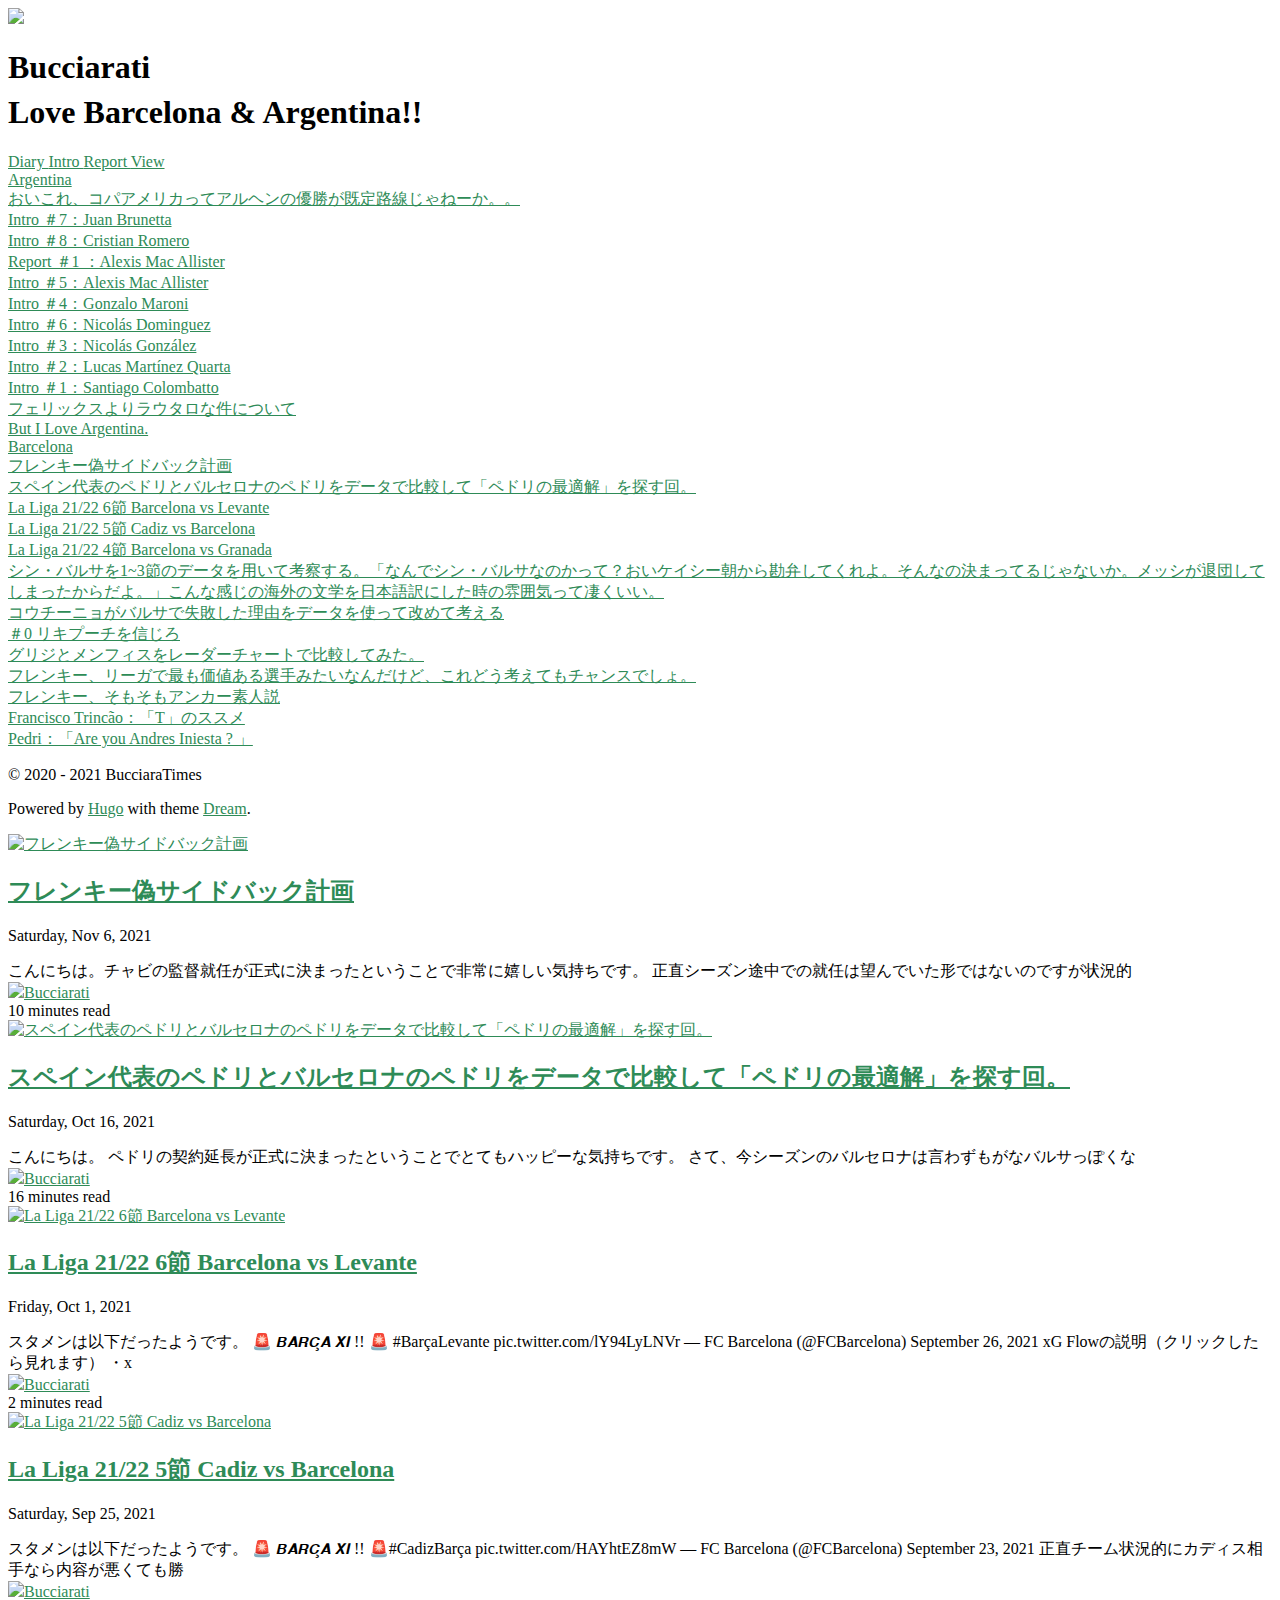
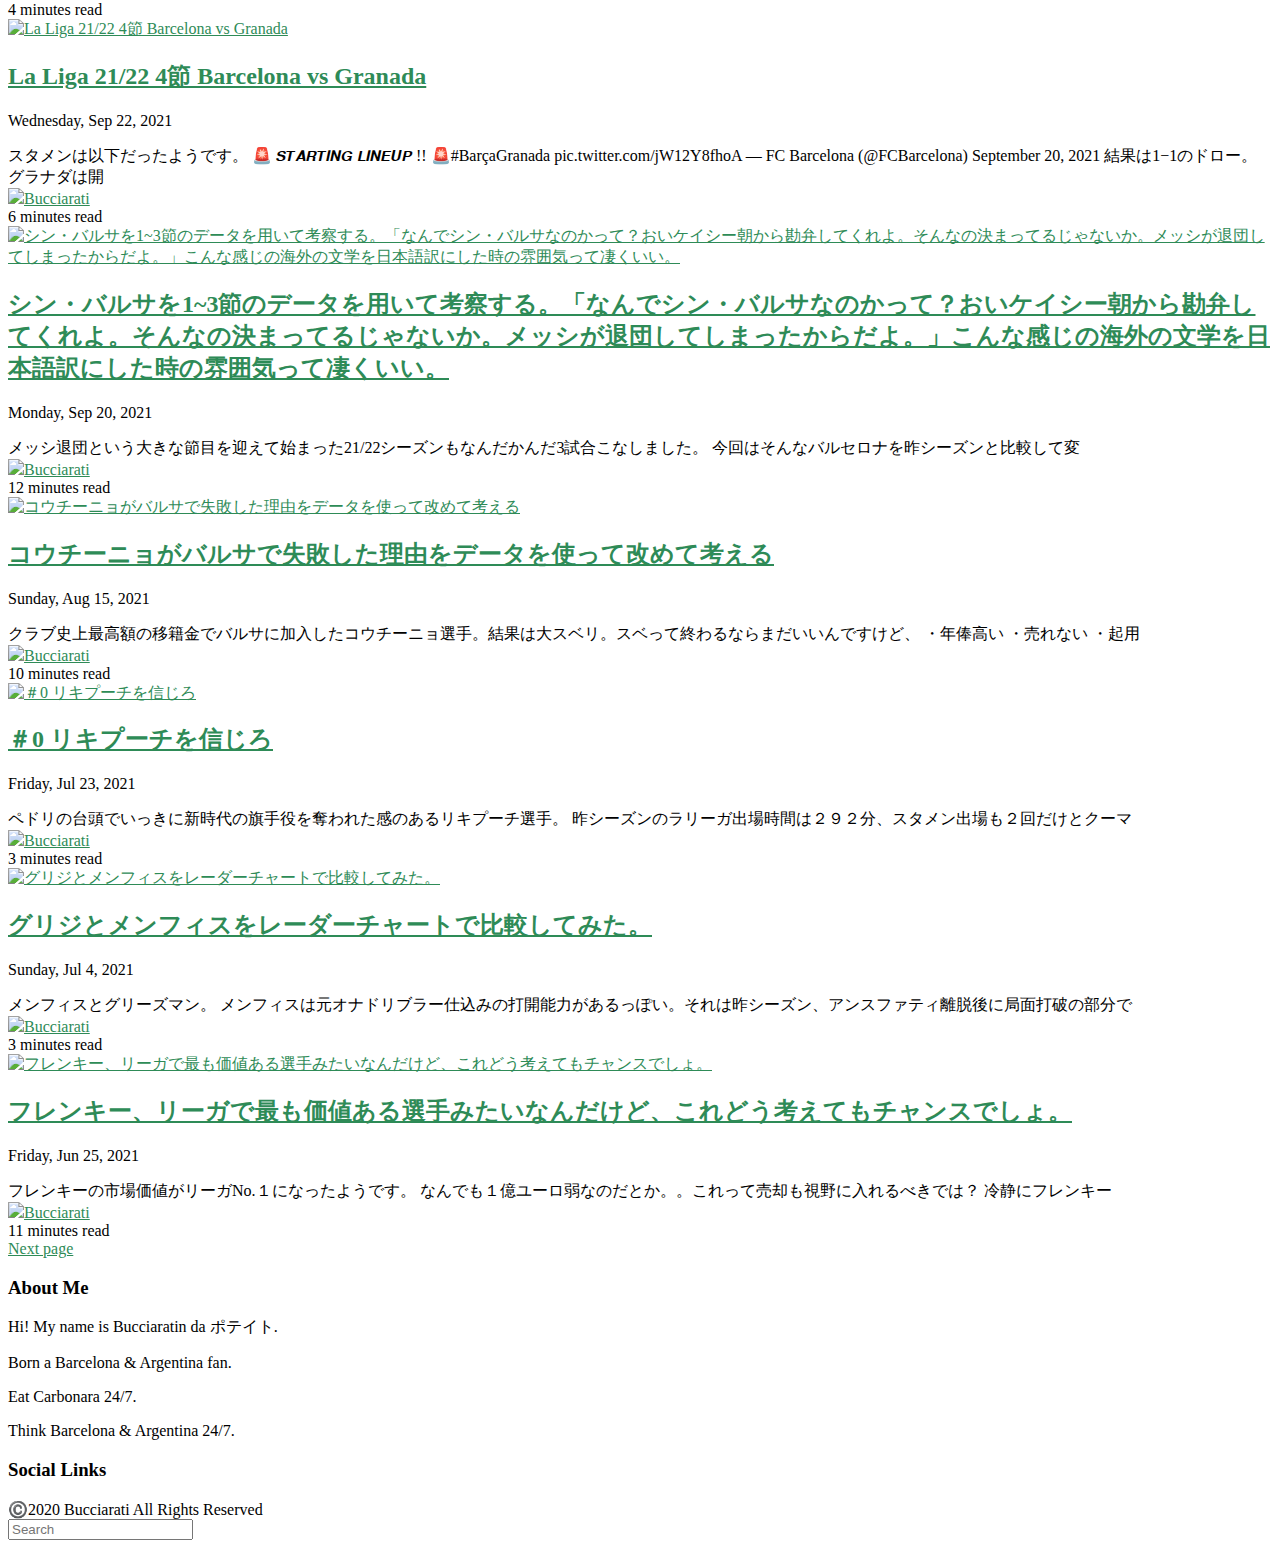
==== commit 326a6e00: "repair foldar name" ====
--- a/public/index.html
+++ b/public/index.html
@@ -143,6 +143,12 @@
     
       
       
+      <a class="ui label" href="/tags/diary/" title="Diary">
+        Diary
+      </a>
+    
+      
+      
       <a class="ui label" href="/tags/intro/" title="Intro">
         Intro
       </a>
@@ -151,12 +157,6 @@
       
       <a class="ui label" href="/tags/report/" title="Report">
         Report
-      </a>
-    
-      
-      
-      <a class="ui label" href="/tags/review/" title="Review">
-        Review
       </a>
     
       
@@ -284,7 +284,7 @@
             
               <div class="item">
                 <div class="content">
-                  <a class="item" href="/posts/report/frenkieinvertedfullback/">フレンキー、偽サイドバック計画に関して</a>
+                  <a class="item" href="/posts/report/frenkieinvertedfullback/">フレンキー偽サイドバック計画</a>
                 </div>
               </div>
             
@@ -296,25 +296,25 @@
             
               <div class="item">
                 <div class="content">
-                  <a class="item" href="/posts/match/2122barcelona6/">La Liga 21/22 6節 Barcelona vs Levante</a>
-                </div>
-              </div>
-            
-              <div class="item">
-                <div class="content">
-                  <a class="item" href="/posts/match/2122barcelona5/">La Liga 21/22 5節 Cadiz vs Barcelona</a>
-                </div>
-              </div>
-            
-              <div class="item">
-                <div class="content">
-                  <a class="item" href="/posts/match/2122barcelona4/">La Liga 21/22 4節 Barcelona vs Granada</a>
-                </div>
-              </div>
-            
-              <div class="item">
-                <div class="content">
-                  <a class="item" href="/posts/match/2122new_barca/">シン・バルサを1~3節のデータを用いて考察する。「なんでシン・バルサなのかって？おいケイシー朝から勘弁してくれよ。そんなの決まってるじゃないか。メッシが退団してしまったからだよ。」こんな感じの海外の文学を日本語訳にした時の雰囲気って凄くいい。</a>
+                  <a class="item" href="/posts/diary/2122barcelona6/">La Liga 21/22 6節 Barcelona vs Levante</a>
+                </div>
+              </div>
+            
+              <div class="item">
+                <div class="content">
+                  <a class="item" href="/posts/diary/2122barcelona5/">La Liga 21/22 5節 Cadiz vs Barcelona</a>
+                </div>
+              </div>
+            
+              <div class="item">
+                <div class="content">
+                  <a class="item" href="/posts/diary/2122barcelona4/">La Liga 21/22 4節 Barcelona vs Granada</a>
+                </div>
+              </div>
+            
+              <div class="item">
+                <div class="content">
+                  <a class="item" href="/posts/diary/2122newbarca/">シン・バルサを1~3節のデータを用いて考察する。「なんでシン・バルサなのかって？おいケイシー朝から勘弁してくれよ。そんなの決まってるじゃないか。メッシが退団してしまったからだよ。」こんな感じの海外の文学を日本語訳にした時の雰囲気って凄くいい。</a>
                 </div>
               </div>
             
@@ -432,13 +432,13 @@
       <article class="ui attached segment card dream-card">
   <a class="image" href="https://bucciaratimes.info/posts/report/frenkieinvertedfullback/">
     
-      <img src="/images/report/frenkie3BackSis/cover.jpg" alt="フレンキー、偽サイドバック計画に関して" />
+      <img src="/images/report/frenkie3BackSis/cover.jpg" alt="フレンキー偽サイドバック計画" />
     
   </a>
 
   <div class="content">
     <h2 class="ui medium header">
-      <a href="/posts/report/frenkieinvertedfullback/">フレンキー、偽サイドバック計画に関して</a>
+      <a href="/posts/report/frenkieinvertedfullback/">フレンキー偽サイドバック計画</a>
     </h2>
     <div class="meta">
       <p class="date">Saturday, Nov 6, 2021</p>
@@ -451,7 +451,7 @@
   <div class="extra content">
     <div class="author"><img class="ui avatar image" src="/images/author.jpg" /><a href="https://twitter.com/Bucciaratimes" target="_blank">Bucciarati</a></div>
     <div class="reading-time">
-      <i class="clock icon"></i>7 minutes read</div>
+      <i class="clock icon"></i>10 minutes read</div>
   </div>
 </article>
 
@@ -488,7 +488,7 @@
   
     <div class="sixteen wide mobile eight wide tablet eight wide computer four wide large screen four wide widescreen column dream-column">
       <article class="ui attached segment card dream-card">
-  <a class="image" href="https://bucciaratimes.info/posts/match/2122barcelona6/">
+  <a class="image" href="https://bucciaratimes.info/posts/diary/2122barcelona6/">
     
       <img src="/images/report/match2122_6/cover.jpg" alt="La Liga 21/22 6節 Barcelona vs Levante" />
     
@@ -496,7 +496,7 @@
 
   <div class="content">
     <h2 class="ui medium header">
-      <a href="/posts/match/2122barcelona6/">La Liga 21/22 6節 Barcelona vs Levante</a>
+      <a href="/posts/diary/2122barcelona6/">La Liga 21/22 6節 Barcelona vs Levante</a>
     </h2>
     <div class="meta">
       <p class="date">Friday, Oct 1, 2021</p>
@@ -517,7 +517,7 @@
   
     <div class="sixteen wide mobile eight wide tablet eight wide computer four wide large screen four wide widescreen column dream-column">
       <article class="ui attached segment card dream-card">
-  <a class="image" href="https://bucciaratimes.info/posts/match/2122barcelona5/">
+  <a class="image" href="https://bucciaratimes.info/posts/diary/2122barcelona5/">
     
       <img src="/images/report/match2122_5/cover.jpg" alt="La Liga 21/22 5節 Cadiz vs Barcelona" />
     
@@ -525,7 +525,7 @@
 
   <div class="content">
     <h2 class="ui medium header">
-      <a href="/posts/match/2122barcelona5/">La Liga 21/22 5節 Cadiz vs Barcelona</a>
+      <a href="/posts/diary/2122barcelona5/">La Liga 21/22 5節 Cadiz vs Barcelona</a>
     </h2>
     <div class="meta">
       <p class="date">Saturday, Sep 25, 2021</p>
@@ -546,7 +546,7 @@
   
     <div class="sixteen wide mobile eight wide tablet eight wide computer four wide large screen four wide widescreen column dream-column">
       <article class="ui attached segment card dream-card">
-  <a class="image" href="https://bucciaratimes.info/posts/match/2122barcelona4/">
+  <a class="image" href="https://bucciaratimes.info/posts/diary/2122barcelona4/">
     
       <img src="/images/report/match2122_4/cover.jpg" alt="La Liga 21/22 4節 Barcelona vs Granada" />
     
@@ -554,7 +554,7 @@
 
   <div class="content">
     <h2 class="ui medium header">
-      <a href="/posts/match/2122barcelona4/">La Liga 21/22 4節 Barcelona vs Granada</a>
+      <a href="/posts/diary/2122barcelona4/">La Liga 21/22 4節 Barcelona vs Granada</a>
     </h2>
     <div class="meta">
       <p class="date">Wednesday, Sep 22, 2021</p>
@@ -575,7 +575,7 @@
   
     <div class="sixteen wide mobile eight wide tablet eight wide computer four wide large screen four wide widescreen column dream-column">
       <article class="ui attached segment card dream-card">
-  <a class="image" href="https://bucciaratimes.info/posts/match/2122new_barca/">
+  <a class="image" href="https://bucciaratimes.info/posts/diary/2122newbarca/">
     
       <img src="/images/report/match2122_123/cover.jpg" alt="シン・バルサを1~3節のデータを用いて考察する。「なんでシン・バルサなのかって？おいケイシー朝から勘弁してくれよ。そんなの決まってるじゃないか。メッシが退団してしまったからだよ。」こんな感じの海外の文学を日本語訳にした時の雰囲気って凄くいい。" />
     
@@ -583,7 +583,7 @@
 
   <div class="content">
     <h2 class="ui medium header">
-      <a href="/posts/match/2122new_barca/">シン・バルサを1~3節のデータを用いて考察する。「なんでシン・バルサなのかって？おいケイシー朝から勘弁してくれよ。そんなの決まってるじゃないか。メッシが退団してしまったからだよ。」こんな感じの海外の文学を日本語訳にした時の雰囲気って凄くいい。</a>
+      <a href="/posts/diary/2122newbarca/">シン・バルサを1~3節のデータを用いて考察する。「なんでシン・バルサなのかって？おいケイシー朝から勘弁してくれよ。そんなの決まってるじゃないか。メッシが退団してしまったからだよ。」こんな感じの海外の文学を日本語訳にした時の雰囲気って凄くいい。</a>
     </h2>
     <div class="meta">
       <p class="date">Monday, Sep 20, 2021</p>
@@ -635,7 +635,7 @@
       <article class="ui attached segment card dream-card">
   <a class="image" href="https://bucciaratimes.info/posts/report/trustriqui/">
     
-      <img src="/images/trustRiqui/riquiImage3.jpg" alt="＃0 リキプーチを信じろ" />
+      <img src="/images/report/trustRiqui/riquiImage3.jpg" alt="＃0 リキプーチを信じろ" />
     
   </a>
 
@@ -712,7 +712,7 @@
   <div class="extra content">
     <div class="author"><img class="ui avatar image" src="/images/author.jpg" /><a href="https://twitter.com/Bucciaratimes" target="_blank">Bucciarati</a></div>
     <div class="reading-time">
-      <i class="clock icon"></i>10 minutes read</div>
+      <i class="clock icon"></i>11 minutes read</div>
   </div>
 </article>
 
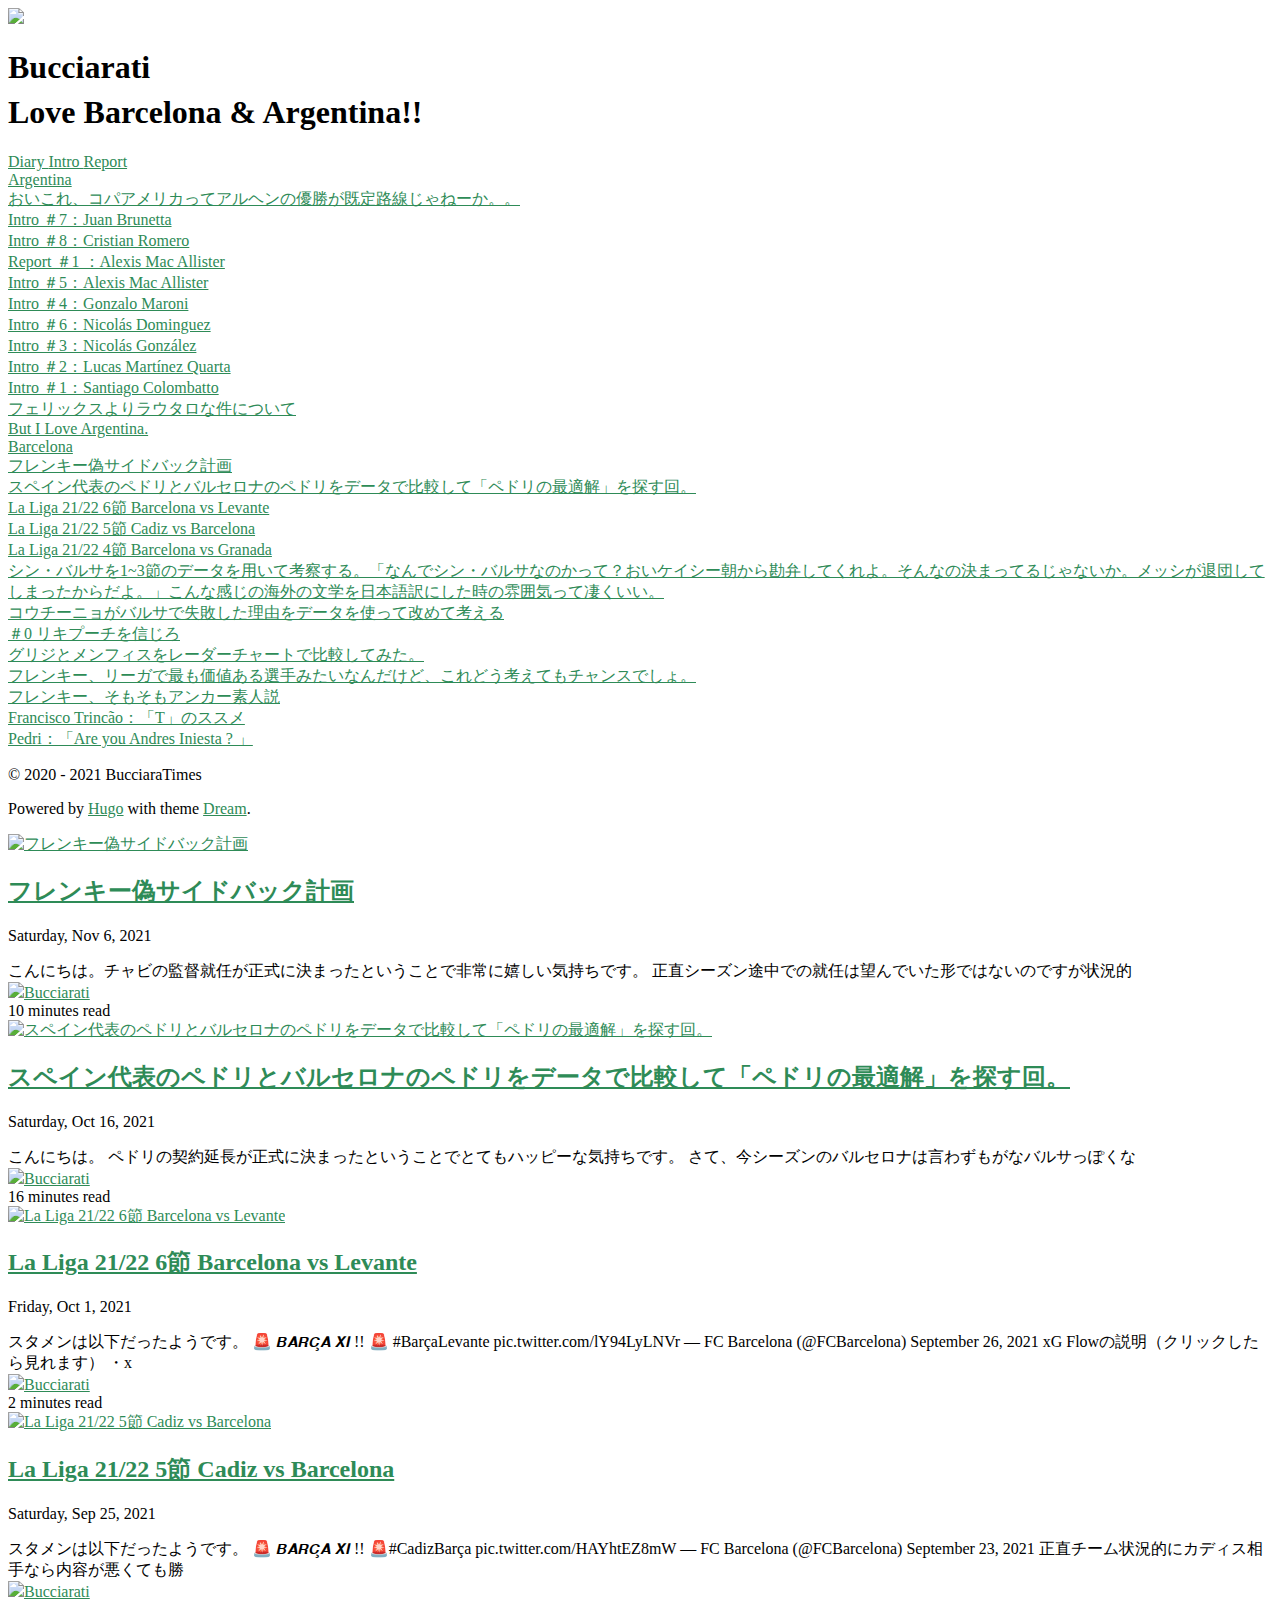
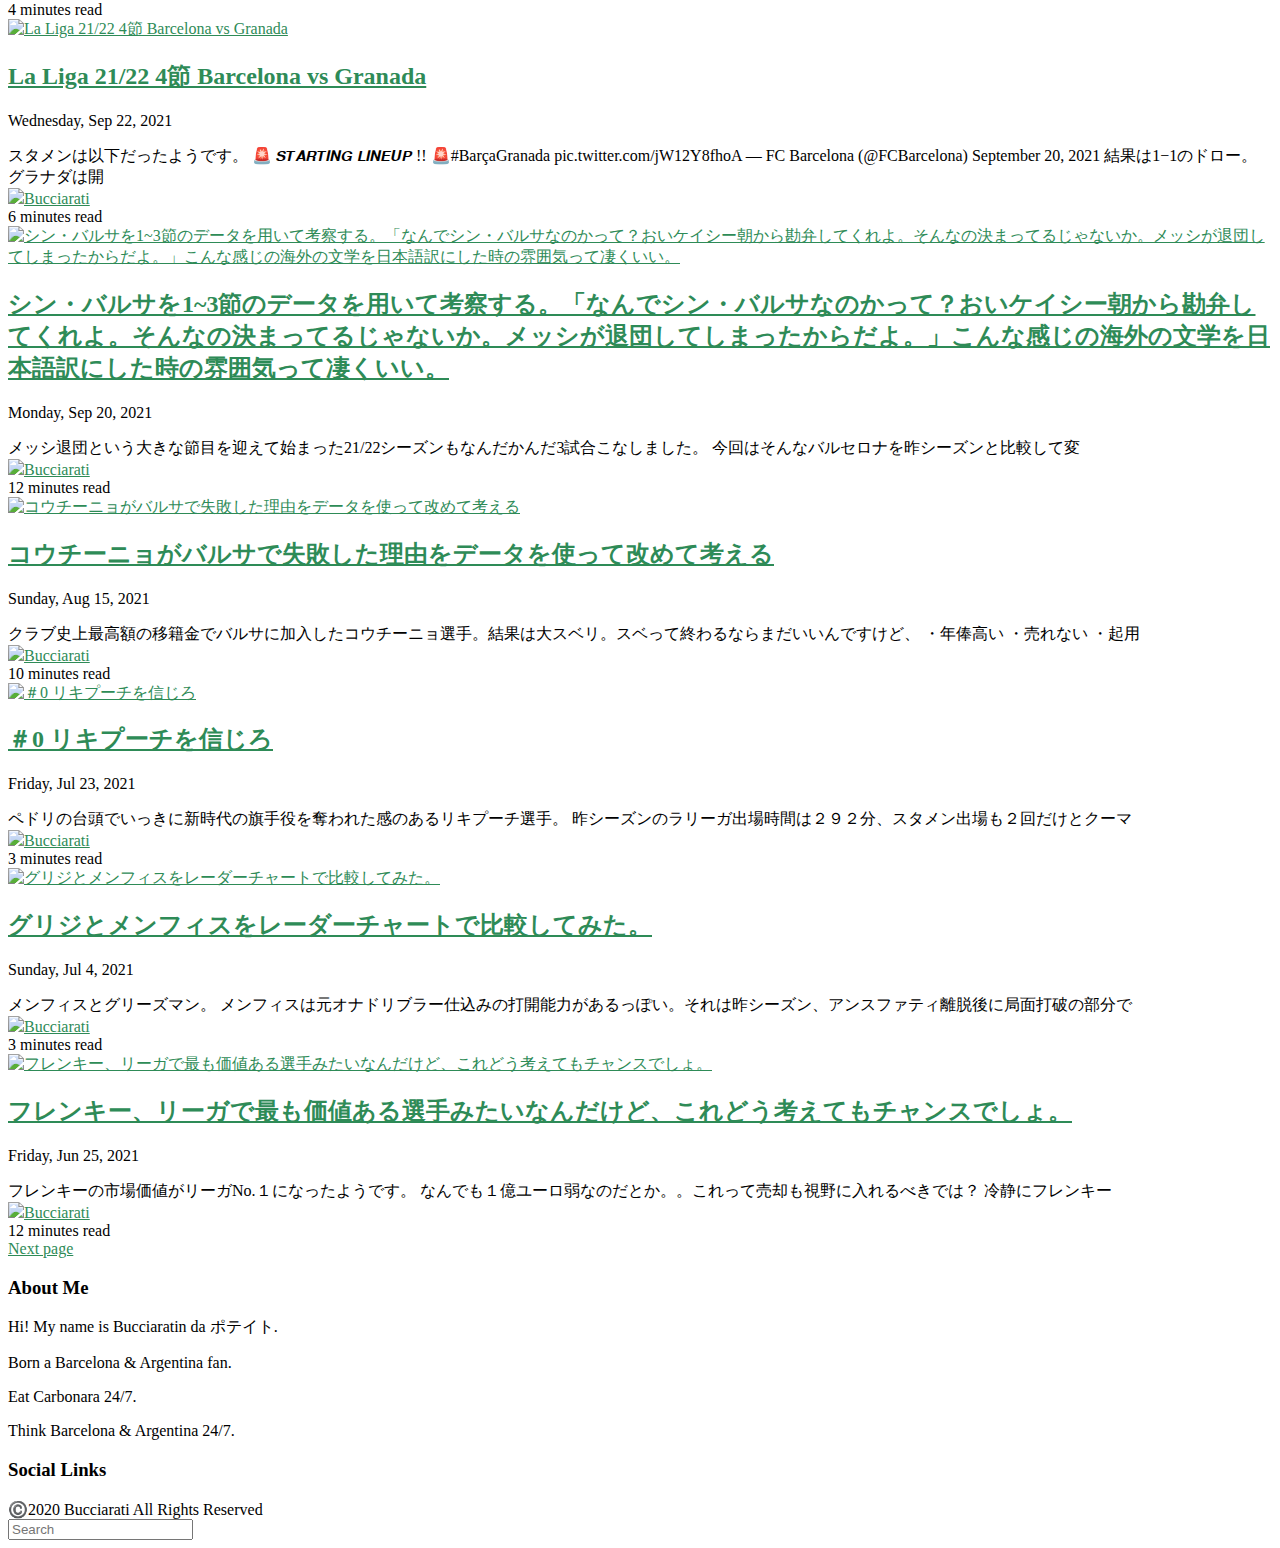
==== commit 8272921f: "fixed:settings" ====
--- a/public/index.html
+++ b/public/index.html
@@ -7,6 +7,8 @@
     <title>Home | BucciaraTimes</title>
 
     
+<link href="/images/favicon.ico" rel="shortcut icon" type="image/x-icon" />
+
 
 
 
@@ -157,12 +159,6 @@
       
       <a class="ui label" href="/tags/report/" title="Report">
         Report
-      </a>
-    
-      
-      
-      <a class="ui label" href="/tags/view/" title="View">
-        View
       </a>
     
   </section>
@@ -712,7 +708,7 @@
   <div class="extra content">
     <div class="author"><img class="ui avatar image" src="/images/author.jpg" /><a href="https://twitter.com/Bucciaratimes" target="_blank">Bucciarati</a></div>
     <div class="reading-time">
-      <i class="clock icon"></i>11 minutes read</div>
+      <i class="clock icon"></i>12 minutes read</div>
   </div>
 </article>
 
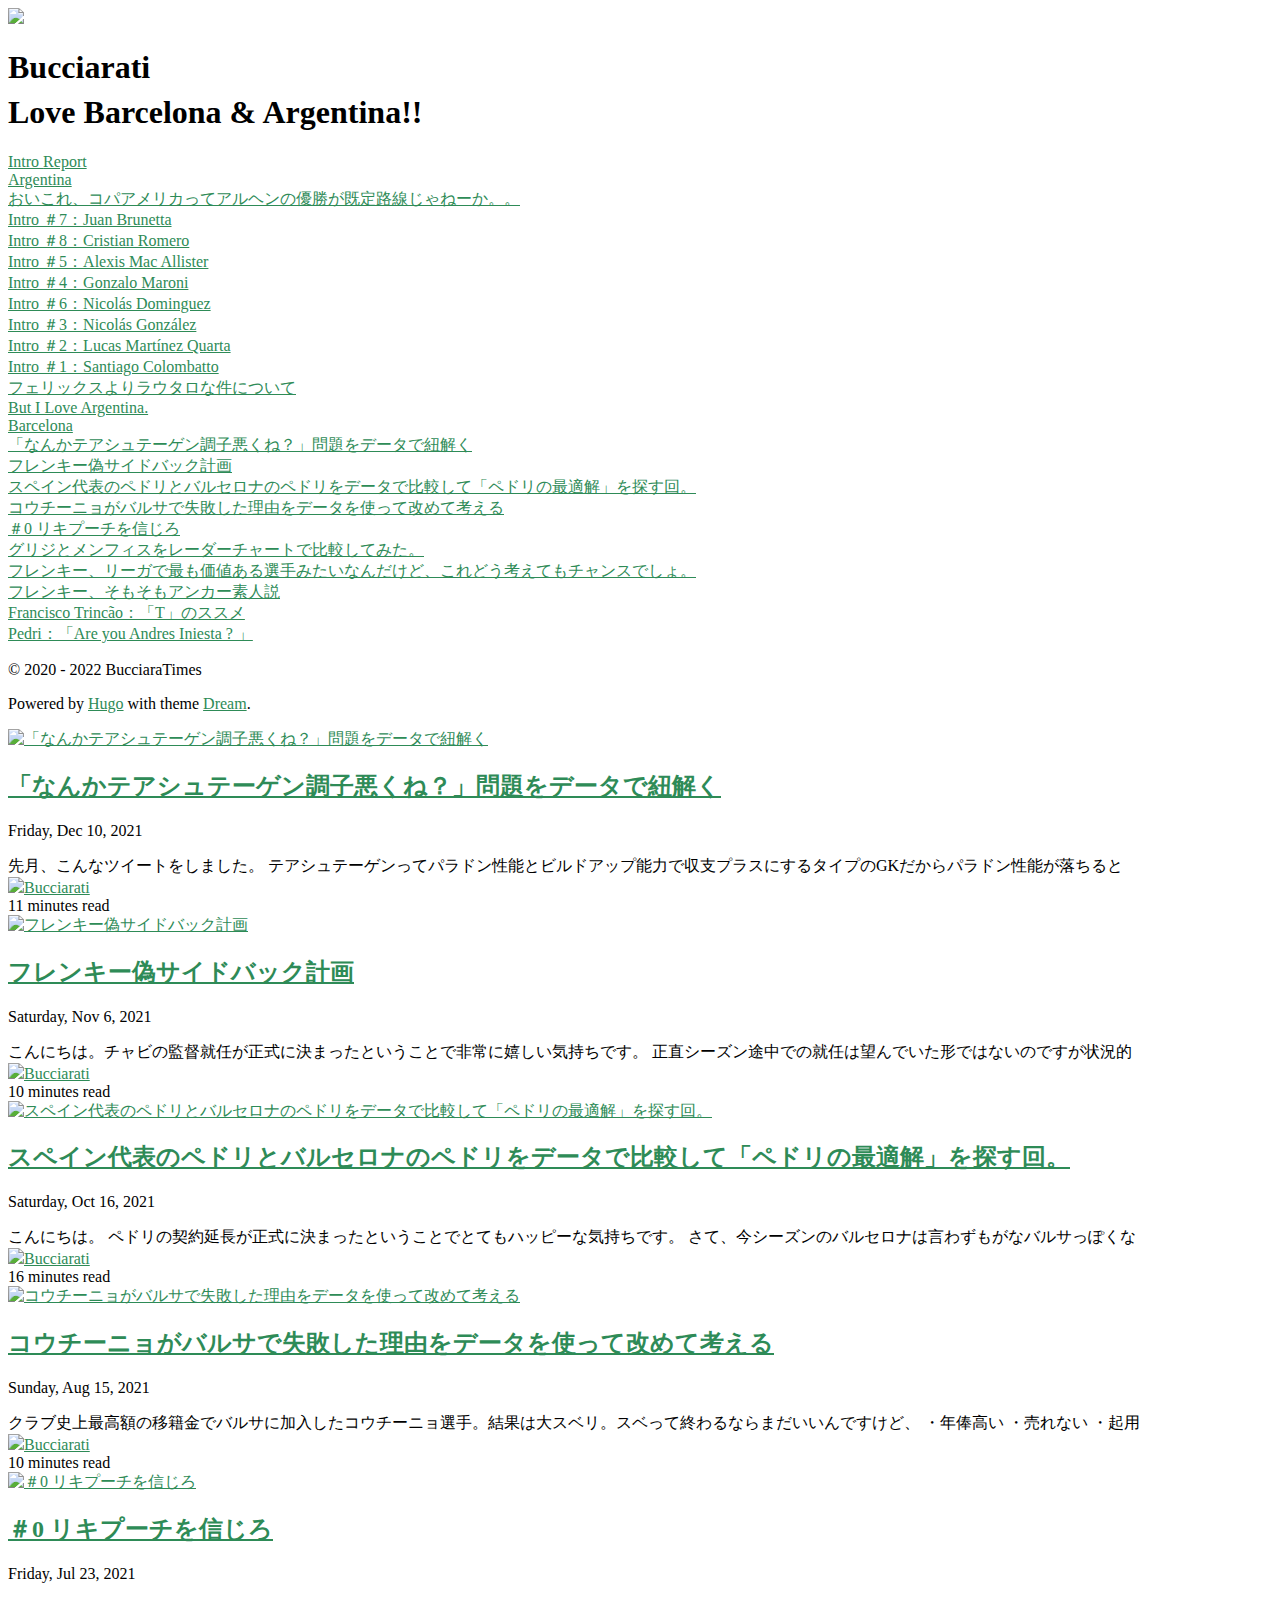
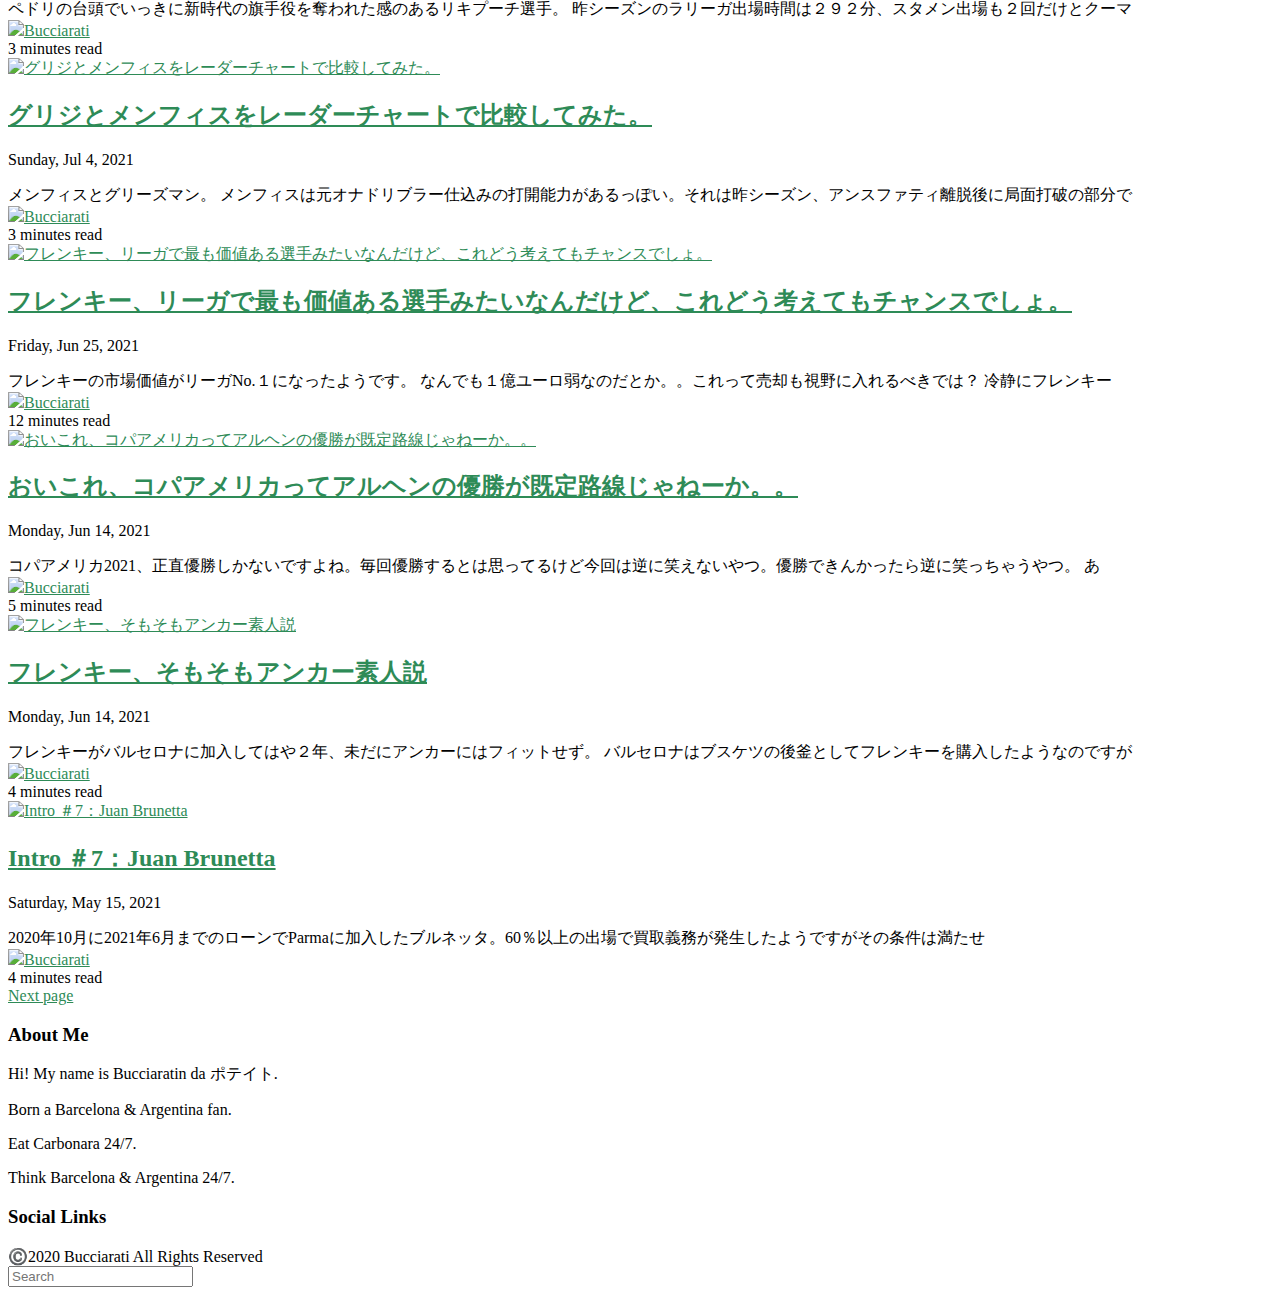
==== commit 5b1bc089: "repair" ====
--- a/public/index.html
+++ b/public/index.html
@@ -62,7 +62,7 @@
     
 
     
-    background-image: url(/images/totoro024.jpg);
+    background-image: url(/images/howl049.jpg);
     
   }
   
@@ -72,7 +72,7 @@
     
 
     
-    background-image: url(/images/totoro042.jpg);
+    background-image: url(/images/howl011.jpg);
     
   }
   
@@ -142,12 +142,6 @@
 
   
   <section class="ui attached center aligned segment dream-tags">
-    
-      
-      
-      <a class="ui label" href="/tags/diary/" title="Diary">
-        Diary
-      </a>
     
       
       
@@ -208,12 +202,6 @@
             
               <div class="item">
                 <div class="content">
-                  <a class="item" href="/posts/report/mac_report/">Report ＃1 ：Alexis Mac Allister</a>
-                </div>
-              </div>
-            
-              <div class="item">
-                <div class="content">
                   <a class="item" href="/posts/intro/mac_intro/">Intro ＃5：Alexis Mac Allister</a>
                 </div>
               </div>
@@ -280,6 +268,12 @@
             
               <div class="item">
                 <div class="content">
+                  <a class="item" href="/posts/report/terstegennow/">「なんかテアシュテーゲン調子悪くね？」問題をデータで紐解く</a>
+                </div>
+              </div>
+            
+              <div class="item">
+                <div class="content">
                   <a class="item" href="/posts/report/frenkieinvertedfullback/">フレンキー偽サイドバック計画</a>
                 </div>
               </div>
@@ -287,30 +281,6 @@
               <div class="item">
                 <div class="content">
                   <a class="item" href="/posts/report/pedridiffbancaspain/">スペイン代表のペドリとバルセロナのペドリをデータで比較して「ペドリの最適解」を探す回。</a>
-                </div>
-              </div>
-            
-              <div class="item">
-                <div class="content">
-                  <a class="item" href="/posts/diary/2122barcelona6/">La Liga 21/22 6節 Barcelona vs Levante</a>
-                </div>
-              </div>
-            
-              <div class="item">
-                <div class="content">
-                  <a class="item" href="/posts/diary/2122barcelona5/">La Liga 21/22 5節 Cadiz vs Barcelona</a>
-                </div>
-              </div>
-            
-              <div class="item">
-                <div class="content">
-                  <a class="item" href="/posts/diary/2122barcelona4/">La Liga 21/22 4節 Barcelona vs Granada</a>
-                </div>
-              </div>
-            
-              <div class="item">
-                <div class="content">
-                  <a class="item" href="/posts/diary/2122newbarca/">シン・バルサを1~3節のデータを用いて考察する。「なんでシン・バルサなのかって？おいケイシー朝から勘弁してくれよ。そんなの決まってるじゃないか。メッシが退団してしまったからだよ。」こんな感じの海外の文学を日本語訳にした時の雰囲気って凄くいい。</a>
                 </div>
               </div>
             
@@ -410,7 +380,7 @@
 
   <section class="ui bottom attached center aligned segment">
     
-      <p>© 2020 - 2021 BucciaraTimes</p>
+      <p>© 2020 - 2022 BucciaraTimes</p>
     
 
     <p>Powered by <a href="https://gohugo.io/" target="_blank">Hugo</a> with theme <a href="https://github.com/g1eny0ung/hugo-theme-dream" target="_blank">Dream</a>.</p>
@@ -423,6 +393,35 @@
 
   
   
+  
+    <div class="sixteen wide mobile eight wide tablet eight wide computer four wide large screen four wide widescreen column dream-column">
+      <article class="ui attached segment card dream-card">
+  <a class="image" href="https://bucciaratimes.info/posts/report/terstegennow/">
+    
+      <img src="/images/report/terStegenNow/cover.jpg" alt="「なんかテアシュテーゲン調子悪くね？」問題をデータで紐解く" />
+    
+  </a>
+
+  <div class="content">
+    <h2 class="ui medium header">
+      <a href="/posts/report/terstegennow/">「なんかテアシュテーゲン調子悪くね？」問題をデータで紐解く</a>
+    </h2>
+    <div class="meta">
+      <p class="date">Friday, Dec 10, 2021</p>
+    </div>
+    <div class="description">
+      先月、こんなツイートをしました。 テアシュテーゲンってパラドン性能とビルドアップ能力で収支プラスにするタイプのGKだからパラドン性能が落ちると
+    </div>
+  </div>
+
+  <div class="extra content">
+    <div class="author"><img class="ui avatar image" src="/images/author.jpg" /><a href="https://twitter.com/Bucciaratimes" target="_blank">Bucciarati</a></div>
+    <div class="reading-time">
+      <i class="clock icon"></i>11 minutes read</div>
+  </div>
+</article>
+
+    </div>
   
     <div class="sixteen wide mobile eight wide tablet eight wide computer four wide large screen four wide widescreen column dream-column">
       <article class="ui attached segment card dream-card">
@@ -484,122 +483,6 @@
   
     <div class="sixteen wide mobile eight wide tablet eight wide computer four wide large screen four wide widescreen column dream-column">
       <article class="ui attached segment card dream-card">
-  <a class="image" href="https://bucciaratimes.info/posts/diary/2122barcelona6/">
-    
-      <img src="/images/report/match2122_6/cover.jpg" alt="La Liga 21/22 6節 Barcelona vs Levante" />
-    
-  </a>
-
-  <div class="content">
-    <h2 class="ui medium header">
-      <a href="/posts/diary/2122barcelona6/">La Liga 21/22 6節 Barcelona vs Levante</a>
-    </h2>
-    <div class="meta">
-      <p class="date">Friday, Oct 1, 2021</p>
-    </div>
-    <div class="description">
-      スタメンは以下だったようです。 🚨 𝘽𝘼𝙍𝘾̧𝘼 𝙓𝙄 !! 🚨 #BarçaLevante pic.twitter.com/lY94LyLNVr &mdash; FC Barcelona (@FCBarcelona) September 26, 2021 xG Flowの説明（クリックしたら見れます） ・x
-    </div>
-  </div>
-
-  <div class="extra content">
-    <div class="author"><img class="ui avatar image" src="/images/author.jpg" /><a href="https://twitter.com/Bucciaratimes" target="_blank">Bucciarati</a></div>
-    <div class="reading-time">
-      <i class="clock icon"></i>2 minutes read</div>
-  </div>
-</article>
-
-    </div>
-  
-    <div class="sixteen wide mobile eight wide tablet eight wide computer four wide large screen four wide widescreen column dream-column">
-      <article class="ui attached segment card dream-card">
-  <a class="image" href="https://bucciaratimes.info/posts/diary/2122barcelona5/">
-    
-      <img src="/images/report/match2122_5/cover.jpg" alt="La Liga 21/22 5節 Cadiz vs Barcelona" />
-    
-  </a>
-
-  <div class="content">
-    <h2 class="ui medium header">
-      <a href="/posts/diary/2122barcelona5/">La Liga 21/22 5節 Cadiz vs Barcelona</a>
-    </h2>
-    <div class="meta">
-      <p class="date">Saturday, Sep 25, 2021</p>
-    </div>
-    <div class="description">
-      スタメンは以下だったようです。 🚨 𝘽𝘼𝙍𝘾̧𝘼 𝙓𝙄 !! 🚨#CadizBarça pic.twitter.com/HAYhtEZ8mW &mdash; FC Barcelona (@FCBarcelona) September 23, 2021 正直チーム状況的にカディス相手なら内容が悪くても勝
-    </div>
-  </div>
-
-  <div class="extra content">
-    <div class="author"><img class="ui avatar image" src="/images/author.jpg" /><a href="https://twitter.com/Bucciaratimes" target="_blank">Bucciarati</a></div>
-    <div class="reading-time">
-      <i class="clock icon"></i>4 minutes read</div>
-  </div>
-</article>
-
-    </div>
-  
-    <div class="sixteen wide mobile eight wide tablet eight wide computer four wide large screen four wide widescreen column dream-column">
-      <article class="ui attached segment card dream-card">
-  <a class="image" href="https://bucciaratimes.info/posts/diary/2122barcelona4/">
-    
-      <img src="/images/report/match2122_4/cover.jpg" alt="La Liga 21/22 4節 Barcelona vs Granada" />
-    
-  </a>
-
-  <div class="content">
-    <h2 class="ui medium header">
-      <a href="/posts/diary/2122barcelona4/">La Liga 21/22 4節 Barcelona vs Granada</a>
-    </h2>
-    <div class="meta">
-      <p class="date">Wednesday, Sep 22, 2021</p>
-    </div>
-    <div class="description">
-      スタメンは以下だったようです。 🚨 𝙎𝙏𝘼𝙍𝙏𝙄𝙉𝙂 𝙇𝙄𝙉𝙀𝙐𝙋 !! 🚨#BarçaGranada pic.twitter.com/jW12Y8fhoA &mdash; FC Barcelona (@FCBarcelona) September 20, 2021 結果は1−1のドロー。 グラナダは開
-    </div>
-  </div>
-
-  <div class="extra content">
-    <div class="author"><img class="ui avatar image" src="/images/author.jpg" /><a href="https://twitter.com/Bucciaratimes" target="_blank">Bucciarati</a></div>
-    <div class="reading-time">
-      <i class="clock icon"></i>6 minutes read</div>
-  </div>
-</article>
-
-    </div>
-  
-    <div class="sixteen wide mobile eight wide tablet eight wide computer four wide large screen four wide widescreen column dream-column">
-      <article class="ui attached segment card dream-card">
-  <a class="image" href="https://bucciaratimes.info/posts/diary/2122newbarca/">
-    
-      <img src="/images/report/match2122_123/cover.jpg" alt="シン・バルサを1~3節のデータを用いて考察する。「なんでシン・バルサなのかって？おいケイシー朝から勘弁してくれよ。そんなの決まってるじゃないか。メッシが退団してしまったからだよ。」こんな感じの海外の文学を日本語訳にした時の雰囲気って凄くいい。" />
-    
-  </a>
-
-  <div class="content">
-    <h2 class="ui medium header">
-      <a href="/posts/diary/2122newbarca/">シン・バルサを1~3節のデータを用いて考察する。「なんでシン・バルサなのかって？おいケイシー朝から勘弁してくれよ。そんなの決まってるじゃないか。メッシが退団してしまったからだよ。」こんな感じの海外の文学を日本語訳にした時の雰囲気って凄くいい。</a>
-    </h2>
-    <div class="meta">
-      <p class="date">Monday, Sep 20, 2021</p>
-    </div>
-    <div class="description">
-      メッシ退団という大きな節目を迎えて始まった21/22シーズンもなんだかんだ3試合こなしました。 今回はそんなバルセロナを昨シーズンと比較して変
-    </div>
-  </div>
-
-  <div class="extra content">
-    <div class="author"><img class="ui avatar image" src="/images/author.jpg" /><a href="https://twitter.com/Bucciaratimes" target="_blank">Bucciarati</a></div>
-    <div class="reading-time">
-      <i class="clock icon"></i>12 minutes read</div>
-  </div>
-</article>
-
-    </div>
-  
-    <div class="sixteen wide mobile eight wide tablet eight wide computer four wide large screen four wide widescreen column dream-column">
-      <article class="ui attached segment card dream-card">
   <a class="image" href="https://bucciaratimes.info/posts/report/goodbyecoutinho/">
     
       <img src="/images/report/coutinhoWy/cover.jpg" alt="コウチーニョがバルサで失敗した理由をデータを使って改めて考える" />
@@ -709,6 +592,93 @@
     <div class="author"><img class="ui avatar image" src="/images/author.jpg" /><a href="https://twitter.com/Bucciaratimes" target="_blank">Bucciarati</a></div>
     <div class="reading-time">
       <i class="clock icon"></i>12 minutes read</div>
+  </div>
+</article>
+
+    </div>
+  
+    <div class="sixteen wide mobile eight wide tablet eight wide computer four wide large screen four wide widescreen column dream-column">
+      <article class="ui attached segment card dream-card">
+  <a class="image" href="https://bucciaratimes.info/posts/report/copaargen2021/">
+    
+      <img src="/images/report/argenCopa2021/argenCopa.jpeg" alt="おいこれ、コパアメリカってアルヘンの優勝が既定路線じゃねーか。。" />
+    
+  </a>
+
+  <div class="content">
+    <h2 class="ui medium header">
+      <a href="/posts/report/copaargen2021/">おいこれ、コパアメリカってアルヘンの優勝が既定路線じゃねーか。。</a>
+    </h2>
+    <div class="meta">
+      <p class="date">Monday, Jun 14, 2021</p>
+    </div>
+    <div class="description">
+      コパアメリカ2021、正直優勝しかないですよね。毎回優勝するとは思ってるけど今回は逆に笑えないやつ。優勝できんかったら逆に笑っちゃうやつ。 あ
+    </div>
+  </div>
+
+  <div class="extra content">
+    <div class="author"><img class="ui avatar image" src="/images/author.jpg" /><a href="https://twitter.com/Bucciaratimes" target="_blank">Bucciarati</a></div>
+    <div class="reading-time">
+      <i class="clock icon"></i>5 minutes read</div>
+  </div>
+</article>
+
+    </div>
+  
+    <div class="sixteen wide mobile eight wide tablet eight wide computer four wide large screen four wide widescreen column dream-column">
+      <article class="ui attached segment card dream-card">
+  <a class="image" href="https://bucciaratimes.info/posts/report/frenkiepivotebiginner/">
+    
+      <img src="/images/report/frenkiePivoteBeginner/frenkieImage2.jpg" alt="フレンキー、そもそもアンカー素人説" />
+    
+  </a>
+
+  <div class="content">
+    <h2 class="ui medium header">
+      <a href="/posts/report/frenkiepivotebiginner/">フレンキー、そもそもアンカー素人説</a>
+    </h2>
+    <div class="meta">
+      <p class="date">Monday, Jun 14, 2021</p>
+    </div>
+    <div class="description">
+      フレンキーがバルセロナに加入してはや２年、未だにアンカーにはフィットせず。 バルセロナはブスケツの後釜としてフレンキーを購入したようなのですが
+    </div>
+  </div>
+
+  <div class="extra content">
+    <div class="author"><img class="ui avatar image" src="/images/author.jpg" /><a href="https://twitter.com/Bucciaratimes" target="_blank">Bucciarati</a></div>
+    <div class="reading-time">
+      <i class="clock icon"></i>4 minutes read</div>
+  </div>
+</article>
+
+    </div>
+  
+    <div class="sixteen wide mobile eight wide tablet eight wide computer four wide large screen four wide widescreen column dream-column">
+      <article class="ui attached segment card dream-card">
+  <a class="image" href="https://bucciaratimes.info/posts/intro/brunetta_intro/">
+    
+      <img src="/images/juan-brunetta-parma.jpg" alt="Intro ＃7：Juan Brunetta" />
+    
+  </a>
+
+  <div class="content">
+    <h2 class="ui medium header">
+      <a href="/posts/intro/brunetta_intro/">Intro ＃7：Juan Brunetta</a>
+    </h2>
+    <div class="meta">
+      <p class="date">Saturday, May 15, 2021</p>
+    </div>
+    <div class="description">
+      2020年10月に2021年6月までのローンでParmaに加入したブルネッタ。60％以上の出場で買取義務が発生したようですがその条件は満たせ
+    </div>
+  </div>
+
+  <div class="extra content">
+    <div class="author"><img class="ui avatar image" src="/images/author.jpg" /><a href="https://twitter.com/Bucciaratimes" target="_blank">Bucciarati</a></div>
+    <div class="reading-time">
+      <i class="clock icon"></i>4 minutes read</div>
   </div>
 </article>
 
@@ -850,7 +820,7 @@
     <script>
   window.defaultDark =  true 
   window.backgroundDark = ""
-  window.backgroundImageDark = "/images/totoro042.jpg"
+  window.backgroundImageDark = "/images/howl011.jpg"
   window.darkNav =  true 
   window.hasTwitterEmbed =  true 
 
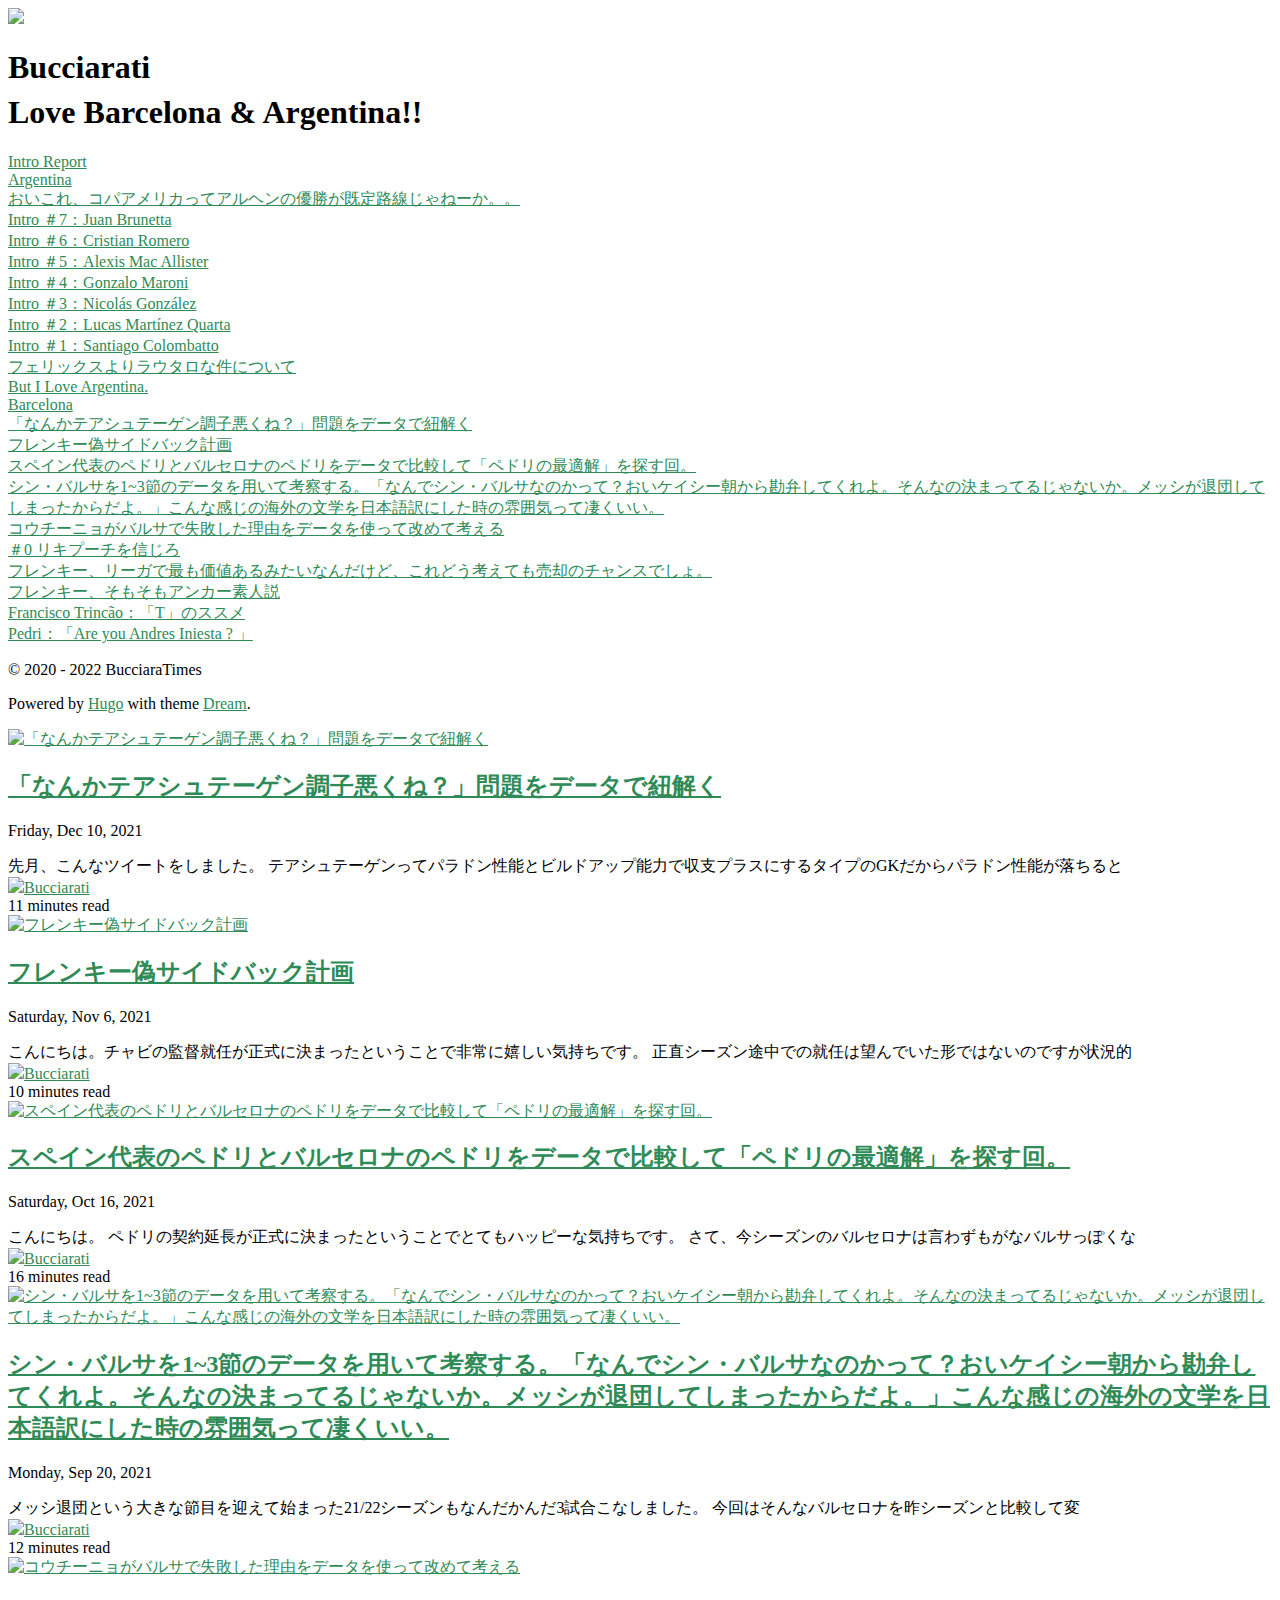
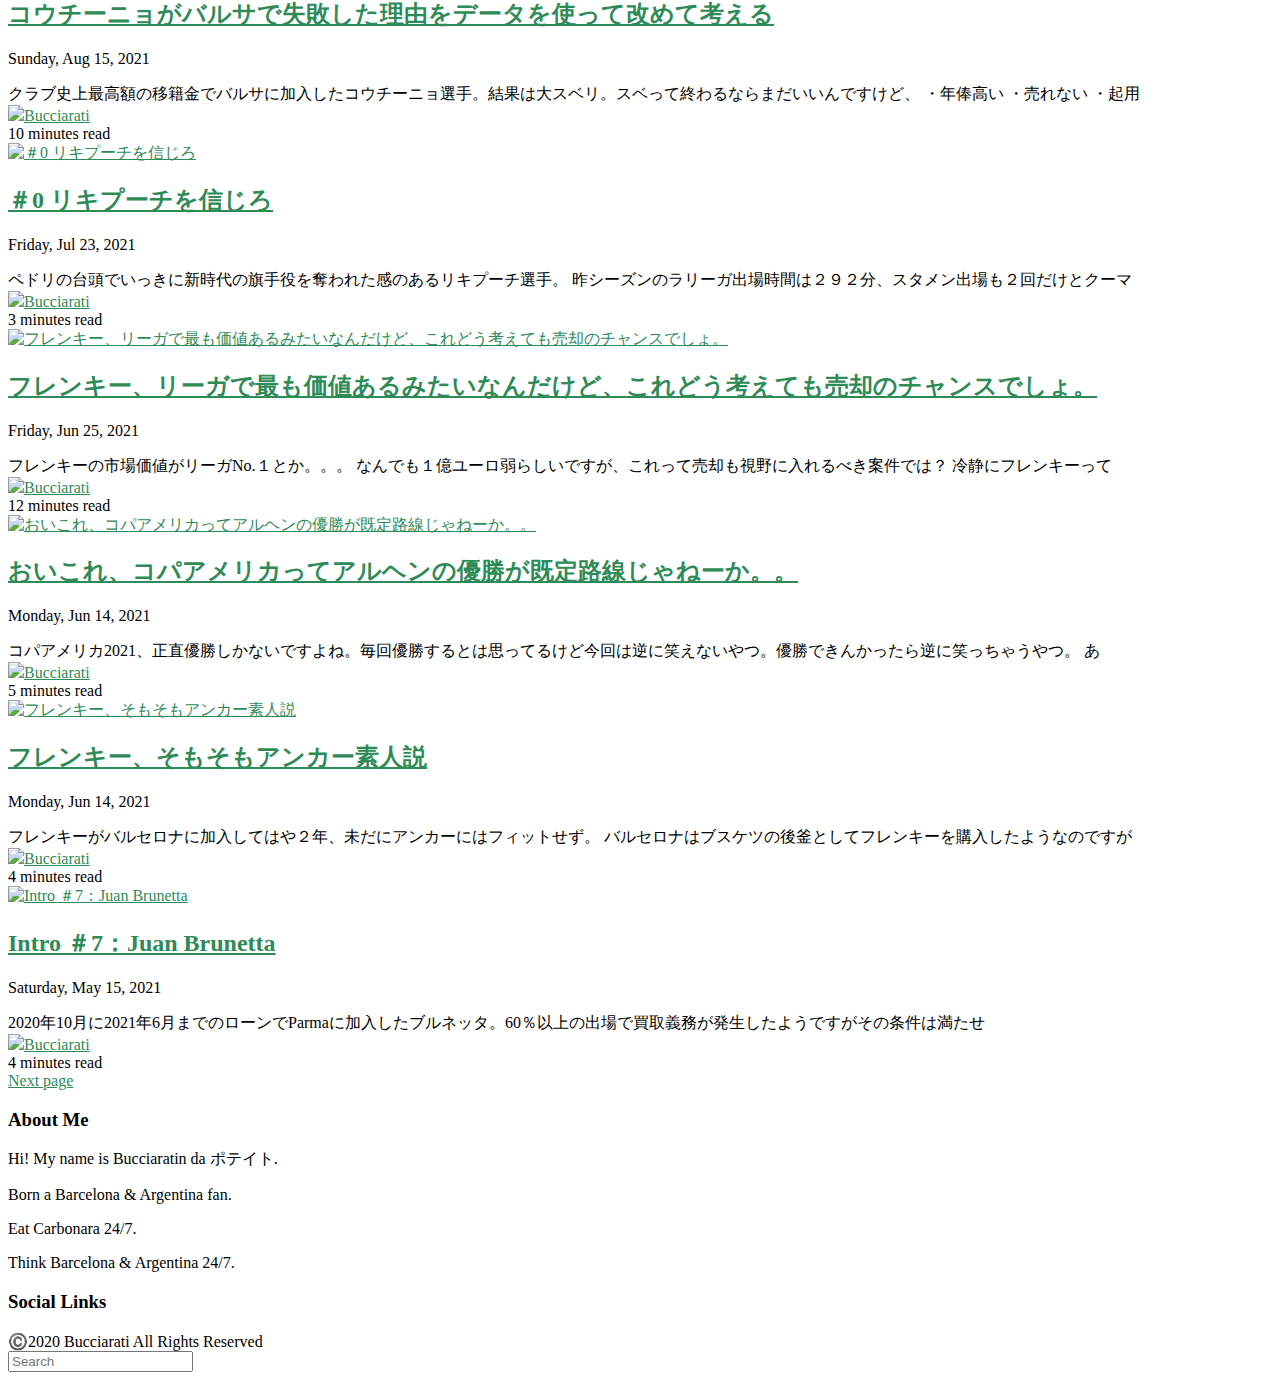
==== commit 1a78d3ec: "mac repair" ====
--- a/public/index.html
+++ b/public/index.html
@@ -196,7 +196,7 @@
             
               <div class="item">
                 <div class="content">
-                  <a class="item" href="/posts/intro/romero_intro/">Intro ＃8：Cristian Romero</a>
+                  <a class="item" href="/posts/intro/romero_intro/">Intro ＃6：Cristian Romero</a>
                 </div>
               </div>
             
@@ -209,12 +209,6 @@
               <div class="item">
                 <div class="content">
                   <a class="item" href="/posts/intro/maroni_intro/">Intro ＃4：Gonzalo Maroni</a>
-                </div>
-              </div>
-            
-              <div class="item">
-                <div class="content">
-                  <a class="item" href="/posts/intro/dominguez_intro/">Intro ＃6：Nicolás Dominguez</a>
                 </div>
               </div>
             
@@ -286,6 +280,12 @@
             
               <div class="item">
                 <div class="content">
+                  <a class="item" href="/posts/report/2122newbarca/">シン・バルサを1~3節のデータを用いて考察する。「なんでシン・バルサなのかって？おいケイシー朝から勘弁してくれよ。そんなの決まってるじゃないか。メッシが退団してしまったからだよ。」こんな感じの海外の文学を日本語訳にした時の雰囲気って凄くいい。</a>
+                </div>
+              </div>
+            
+              <div class="item">
+                <div class="content">
                   <a class="item" href="/posts/report/goodbyecoutinho/">コウチーニョがバルサで失敗した理由をデータを使って改めて考える</a>
                 </div>
               </div>
@@ -298,13 +298,7 @@
             
               <div class="item">
                 <div class="content">
-                  <a class="item" href="/posts/report/shotcomparegrimem/">グリジとメンフィスをレーダーチャートで比較してみた。</a>
-                </div>
-              </div>
-            
-              <div class="item">
-                <div class="content">
-                  <a class="item" href="/posts/report/frenkieonsale/">フレンキー、リーガで最も価値ある選手みたいなんだけど、これどう考えてもチャンスでしょ。</a>
+                  <a class="item" href="/posts/report/frenkieonsale/">フレンキー、リーガで最も価値あるみたいなんだけど、これどう考えても売却のチャンスでしょ。</a>
                 </div>
               </div>
             
@@ -483,6 +477,35 @@
   
     <div class="sixteen wide mobile eight wide tablet eight wide computer four wide large screen four wide widescreen column dream-column">
       <article class="ui attached segment card dream-card">
+  <a class="image" href="https://bucciaratimes.info/posts/report/2122newbarca/">
+    
+      <img src="/images/report/match2122_123/cover.jpg" alt="シン・バルサを1~3節のデータを用いて考察する。「なんでシン・バルサなのかって？おいケイシー朝から勘弁してくれよ。そんなの決まってるじゃないか。メッシが退団してしまったからだよ。」こんな感じの海外の文学を日本語訳にした時の雰囲気って凄くいい。" />
+    
+  </a>
+
+  <div class="content">
+    <h2 class="ui medium header">
+      <a href="/posts/report/2122newbarca/">シン・バルサを1~3節のデータを用いて考察する。「なんでシン・バルサなのかって？おいケイシー朝から勘弁してくれよ。そんなの決まってるじゃないか。メッシが退団してしまったからだよ。」こんな感じの海外の文学を日本語訳にした時の雰囲気って凄くいい。</a>
+    </h2>
+    <div class="meta">
+      <p class="date">Monday, Sep 20, 2021</p>
+    </div>
+    <div class="description">
+      メッシ退団という大きな節目を迎えて始まった21/22シーズンもなんだかんだ3試合こなしました。 今回はそんなバルセロナを昨シーズンと比較して変
+    </div>
+  </div>
+
+  <div class="extra content">
+    <div class="author"><img class="ui avatar image" src="/images/author.jpg" /><a href="https://twitter.com/Bucciaratimes" target="_blank">Bucciarati</a></div>
+    <div class="reading-time">
+      <i class="clock icon"></i>12 minutes read</div>
+  </div>
+</article>
+
+    </div>
+  
+    <div class="sixteen wide mobile eight wide tablet eight wide computer four wide large screen four wide widescreen column dream-column">
+      <article class="ui attached segment card dream-card">
   <a class="image" href="https://bucciaratimes.info/posts/report/goodbyecoutinho/">
     
       <img src="/images/report/coutinhoWy/cover.jpg" alt="コウチーニョがバルサで失敗した理由をデータを使って改めて考える" />
@@ -541,50 +564,21 @@
   
     <div class="sixteen wide mobile eight wide tablet eight wide computer four wide large screen four wide widescreen column dream-column">
       <article class="ui attached segment card dream-card">
-  <a class="image" href="https://bucciaratimes.info/posts/report/shotcomparegrimem/">
-    
-      <img src="/images/report/griMem/griDe2.png" alt="グリジとメンフィスをレーダーチャートで比較してみた。" />
-    
-  </a>
-
-  <div class="content">
-    <h2 class="ui medium header">
-      <a href="/posts/report/shotcomparegrimem/">グリジとメンフィスをレーダーチャートで比較してみた。</a>
-    </h2>
-    <div class="meta">
-      <p class="date">Sunday, Jul 4, 2021</p>
-    </div>
-    <div class="description">
-      メンフィスとグリーズマン。 メンフィスは元オナドリブラー仕込みの打開能力があるっぽい。それは昨シーズン、アンスファティ離脱後に局面打破の部分で
-    </div>
-  </div>
-
-  <div class="extra content">
-    <div class="author"><img class="ui avatar image" src="/images/author.jpg" /><a href="https://twitter.com/Bucciaratimes" target="_blank">Bucciarati</a></div>
-    <div class="reading-time">
-      <i class="clock icon"></i>3 minutes read</div>
-  </div>
-</article>
-
-    </div>
-  
-    <div class="sixteen wide mobile eight wide tablet eight wide computer four wide large screen four wide widescreen column dream-column">
-      <article class="ui attached segment card dream-card">
   <a class="image" href="https://bucciaratimes.info/posts/report/frenkieonsale/">
     
-      <img src="/images/report/frenkie_cover2.jpg" alt="フレンキー、リーガで最も価値ある選手みたいなんだけど、これどう考えてもチャンスでしょ。" />
-    
-  </a>
-
-  <div class="content">
-    <h2 class="ui medium header">
-      <a href="/posts/report/frenkieonsale/">フレンキー、リーガで最も価値ある選手みたいなんだけど、これどう考えてもチャンスでしょ。</a>
+      <img src="/images/report/frenkieOnSale/frenkie_cover2.jpg" alt="フレンキー、リーガで最も価値あるみたいなんだけど、これどう考えても売却のチャンスでしょ。" />
+    
+  </a>
+
+  <div class="content">
+    <h2 class="ui medium header">
+      <a href="/posts/report/frenkieonsale/">フレンキー、リーガで最も価値あるみたいなんだけど、これどう考えても売却のチャンスでしょ。</a>
     </h2>
     <div class="meta">
       <p class="date">Friday, Jun 25, 2021</p>
     </div>
     <div class="description">
-      フレンキーの市場価値がリーガNo.１になったようです。 なんでも１億ユーロ弱なのだとか。。これって売却も視野に入れるべきでは？ 冷静にフレンキー
+      フレンキーの市場価値がリーガNo.１とか。。。 なんでも１億ユーロ弱らしいですが、これって売却も視野に入れるべき案件では？ 冷静にフレンキーって
     </div>
   </div>
 
